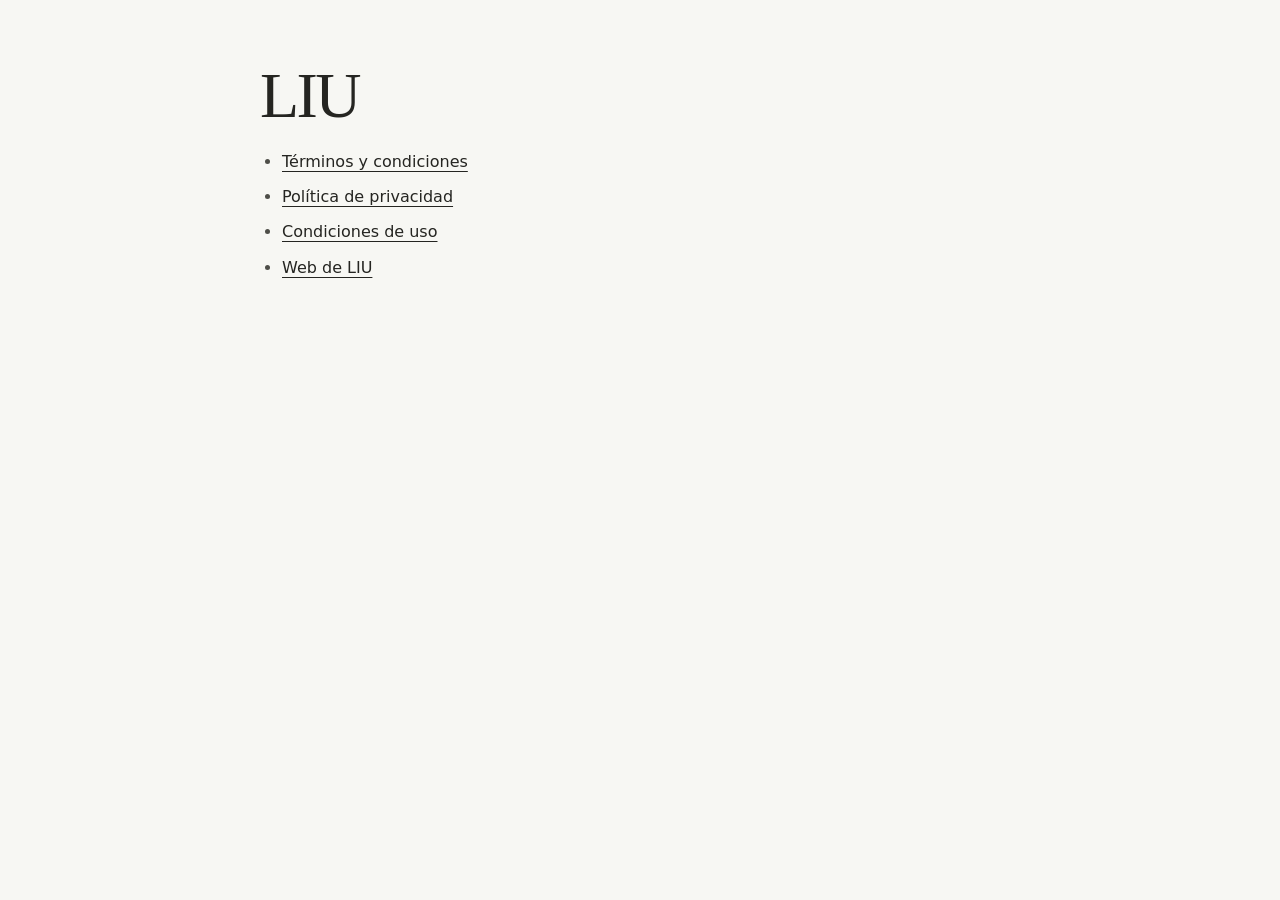
==== index.html @ 39820ac9 "Publish LIU legal documents (beta, 26-11-2026) Co-Authored-By: Claude Opus 5.5 <noreply@anthropic.co" ====
<!doctype html><html lang="es"><head><meta charset="utf-8"><title>LIU — documentos legales</title><meta name="viewport" content="width=device-width,initial-scale=1"><link rel="stylesheet" href="/legal/legal.css"></head><body><main><h1>LIU</h1><ul><li><a href="/terminos/">Términos y condiciones</a></li><li><a href="/privacidad/">Política de privacidad</a></li><li><a href="/condiciones-de-uso/">Condiciones de uso</a></li><li><a href="https://liu-os-landing.vercel.app/">Web de LIU</a></li></ul></main></body></html>
---- legal/legal.css ----
:root {
  color: #252521;
  background: #f7f7f3;
  font-family: Inter, ui-sans-serif, system-ui, -apple-system, BlinkMacSystemFont, "Segoe UI", sans-serif;
  font-synthesis: none;
}

* {
  box-sizing: border-box;
}

body {
  min-height: 100vh;
  margin: 0;
}

main {
  width: min(760px, calc(100% - 40px));
  margin: 0 auto;
  padding: 64px 0 96px;
}

a {
  color: #252521;
  text-underline-offset: 4px;
}

.brand {
  display: inline-flex;
  align-items: center;
  gap: 10px;
  color: inherit;
  font-weight: 700;
  text-decoration: none;
}

.brand span {
  font-size: 12px;
  letter-spacing: 0.12em;
}

.legal-nav {
  display: flex;
  flex-wrap: wrap;
  gap: 8px 20px;
  margin: 28px 0 0;
  padding: 0;
  list-style: none;
  font-size: 14px;
}

.legal-nav a {
  color: #676760;
  text-decoration: none;
}

.legal-nav a:hover,
.legal-nav a:focus-visible {
  color: #252521;
  text-decoration: underline;
}

.legal-nav a[aria-current="page"] {
  color: #252521;
  font-weight: 700;
}

.eyebrow {
  margin: 72px 0 16px;
  color: #676760;
  font-size: 12px;
  font-weight: 700;
  letter-spacing: 0.16em;
  text-transform: uppercase;
}

h1 {
  margin: 0 0 20px;
  font-family: "Iowan Old Style", Baskerville, "Times New Roman", serif;
  font-size: clamp(40px, 8vw, 64px);
  font-weight: 500;
  letter-spacing: -0.04em;
  line-height: 1;
}

h2 {
  margin: 48px 0 14px;
  font-family: "Iowan Old Style", Baskerville, "Times New Roman", serif;
  font-size: 26px;
  font-weight: 500;
  letter-spacing: -0.02em;
  line-height: 1.2;
}

h3 {
  margin: 28px 0 10px;
  font-size: 16px;
  font-weight: 700;
}

p,
li {
  color: #4e4e48;
  font-size: 16px;
  line-height: 1.7;
}

p {
  margin: 0 0 16px;
}

ul {
  margin: 0 0 16px;
  padding-left: 22px;
}

li {
  margin: 0 0 8px;
}

strong {
  color: #252521;
}

.updated {
  color: #676760;
  font-size: 14px;
}

.notice {
  margin: 28px 0 36px;
  padding: 18px 20px;
  border: 1px solid #d9d9d2;
  border-radius: 12px;
  background: #efefe9;
  font-size: 14px;
}

.table-wrap {
  margin: 0 0 20px;
  overflow-x: auto;
  border: 1px solid #d9d9d2;
  border-radius: 12px;
}

table {
  width: 100%;
  min-width: 640px;
  border-collapse: collapse;
  font-size: 14px;
  line-height: 1.55;
}

th,
td {
  padding: 12px 14px;
  border-bottom: 1px solid #e4e4dd;
  color: #4e4e48;
  text-align: left;
  vertical-align: top;
}

th {
  background: #efefe9;
  color: #252521;
  font-weight: 700;
}

tr:last-child td {
  border-bottom: 0;
}

.legal-footer {
  margin-top: 64px;
  padding-top: 24px;
  border-top: 1px solid #d9d9d2;
}

.legal-footer p {
  font-size: 14px;
}

.back {
  color: #252521;
  font-weight: 700;
  text-underline-offset: 4px;
}
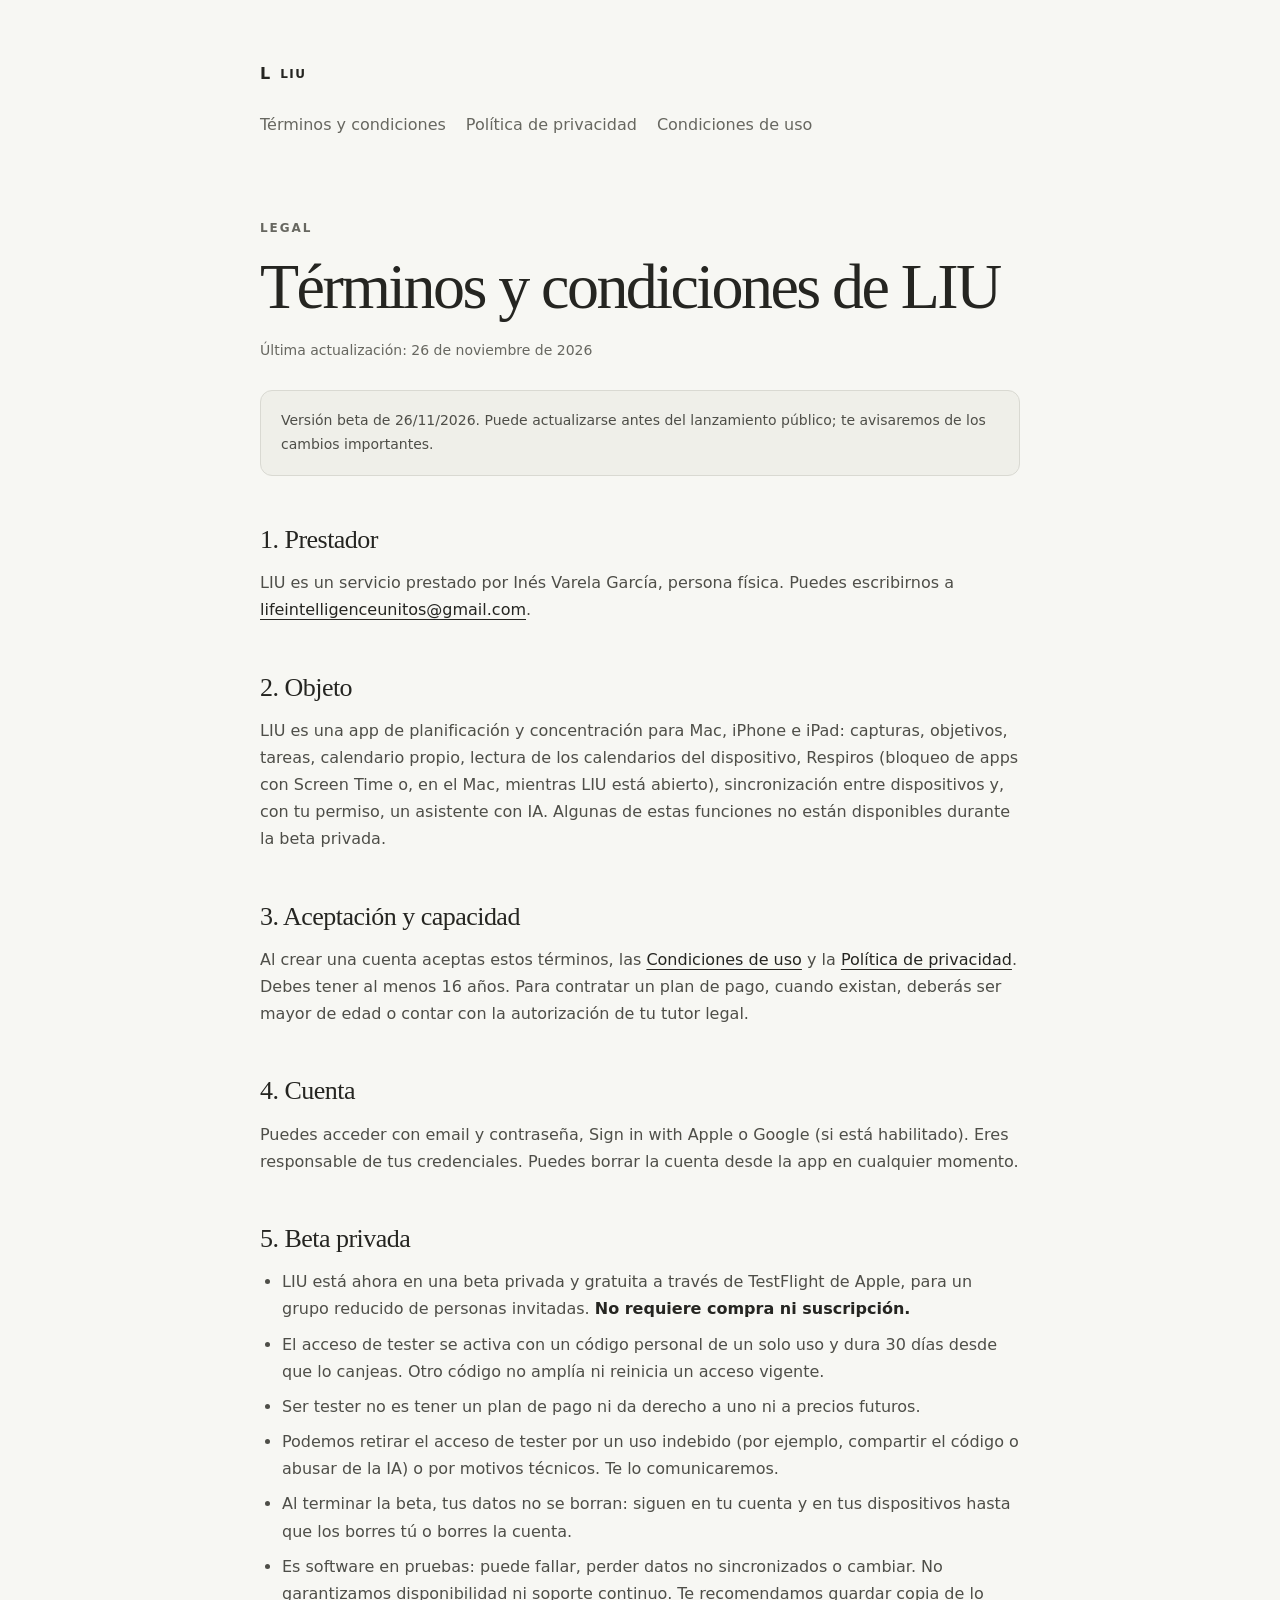
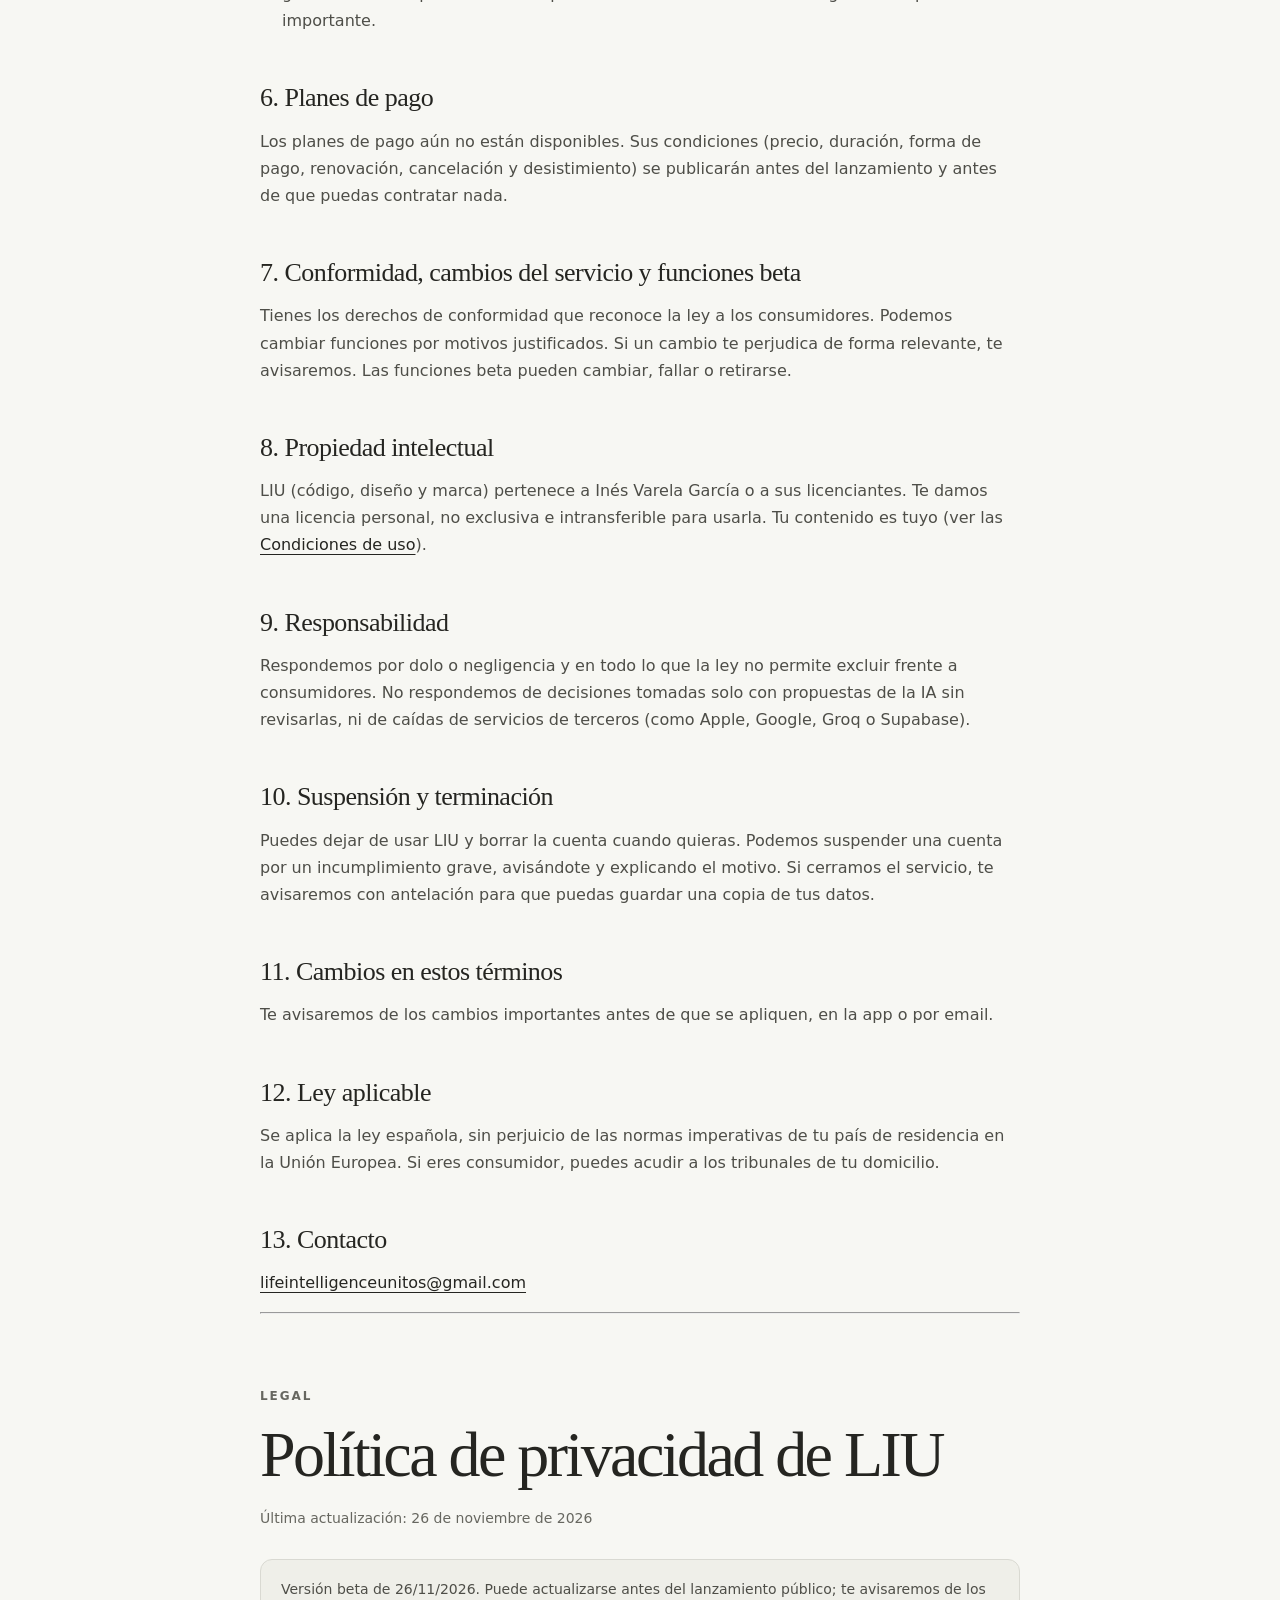
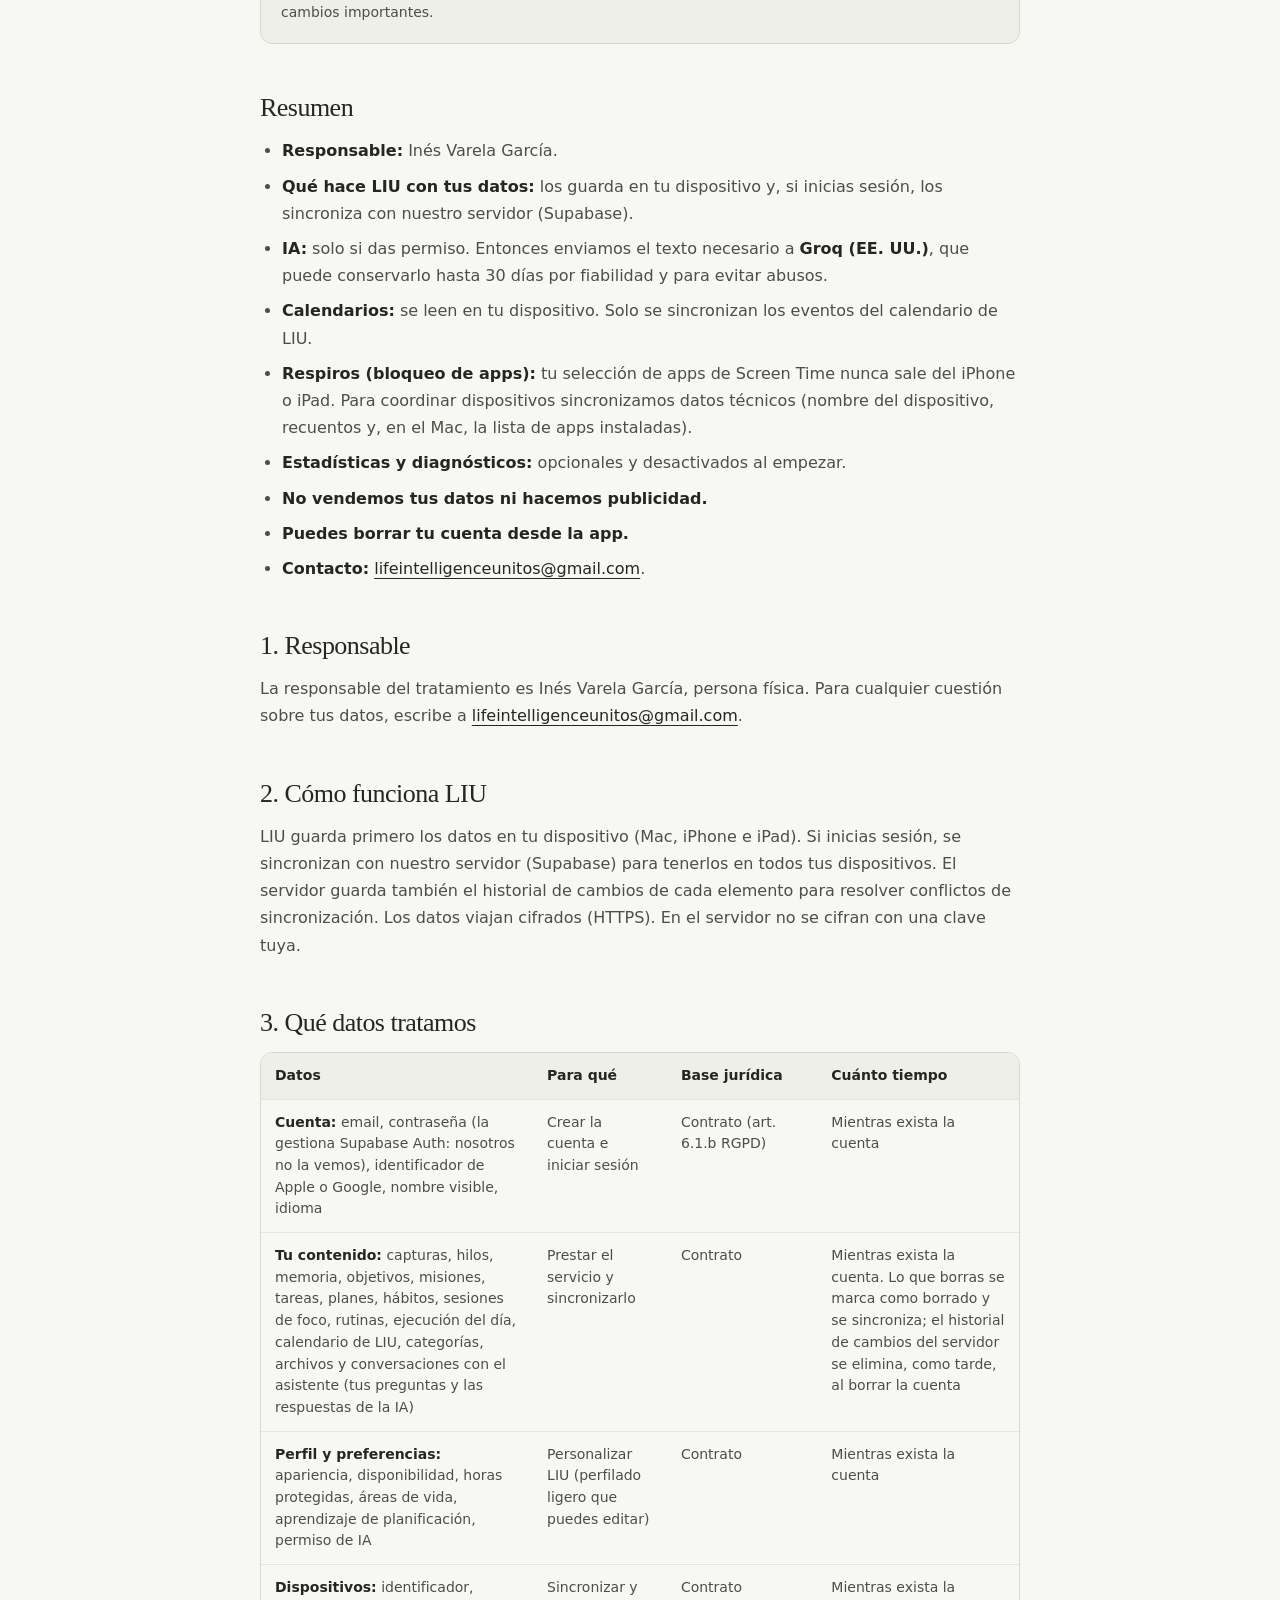
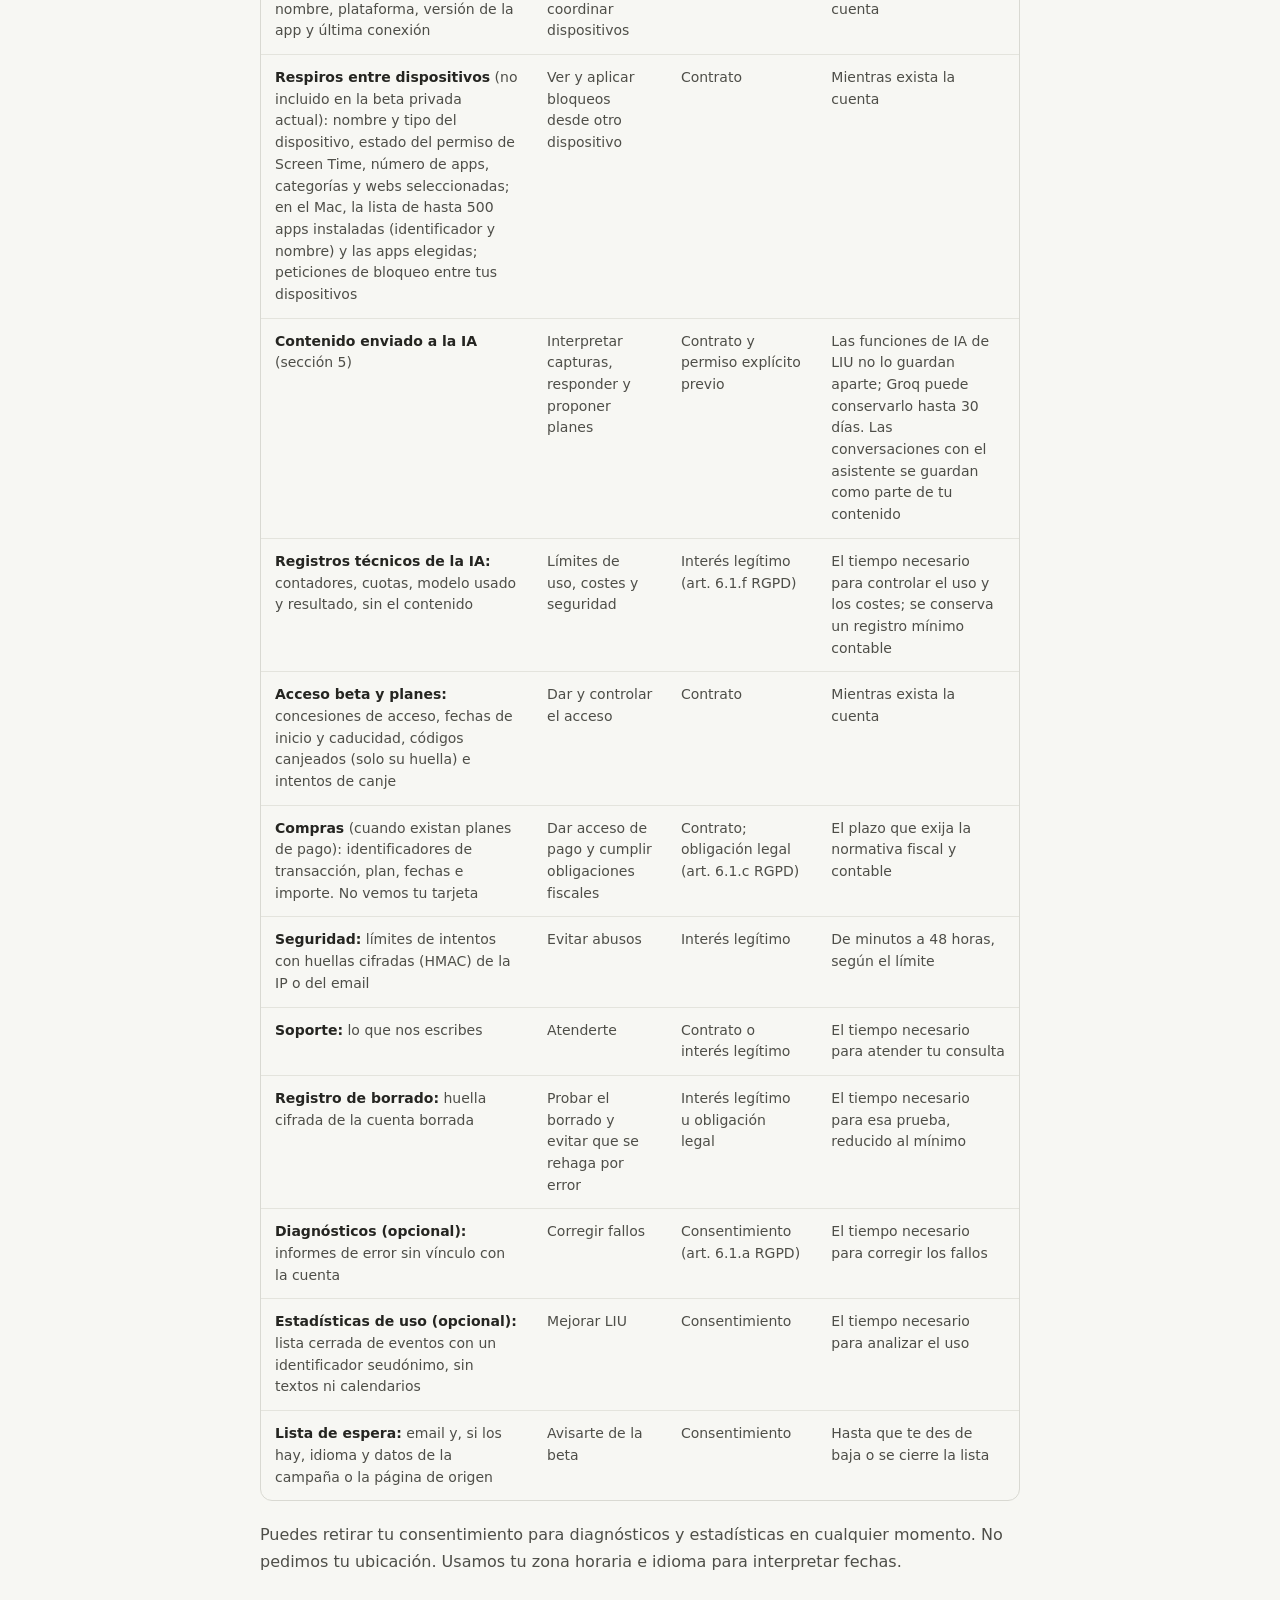
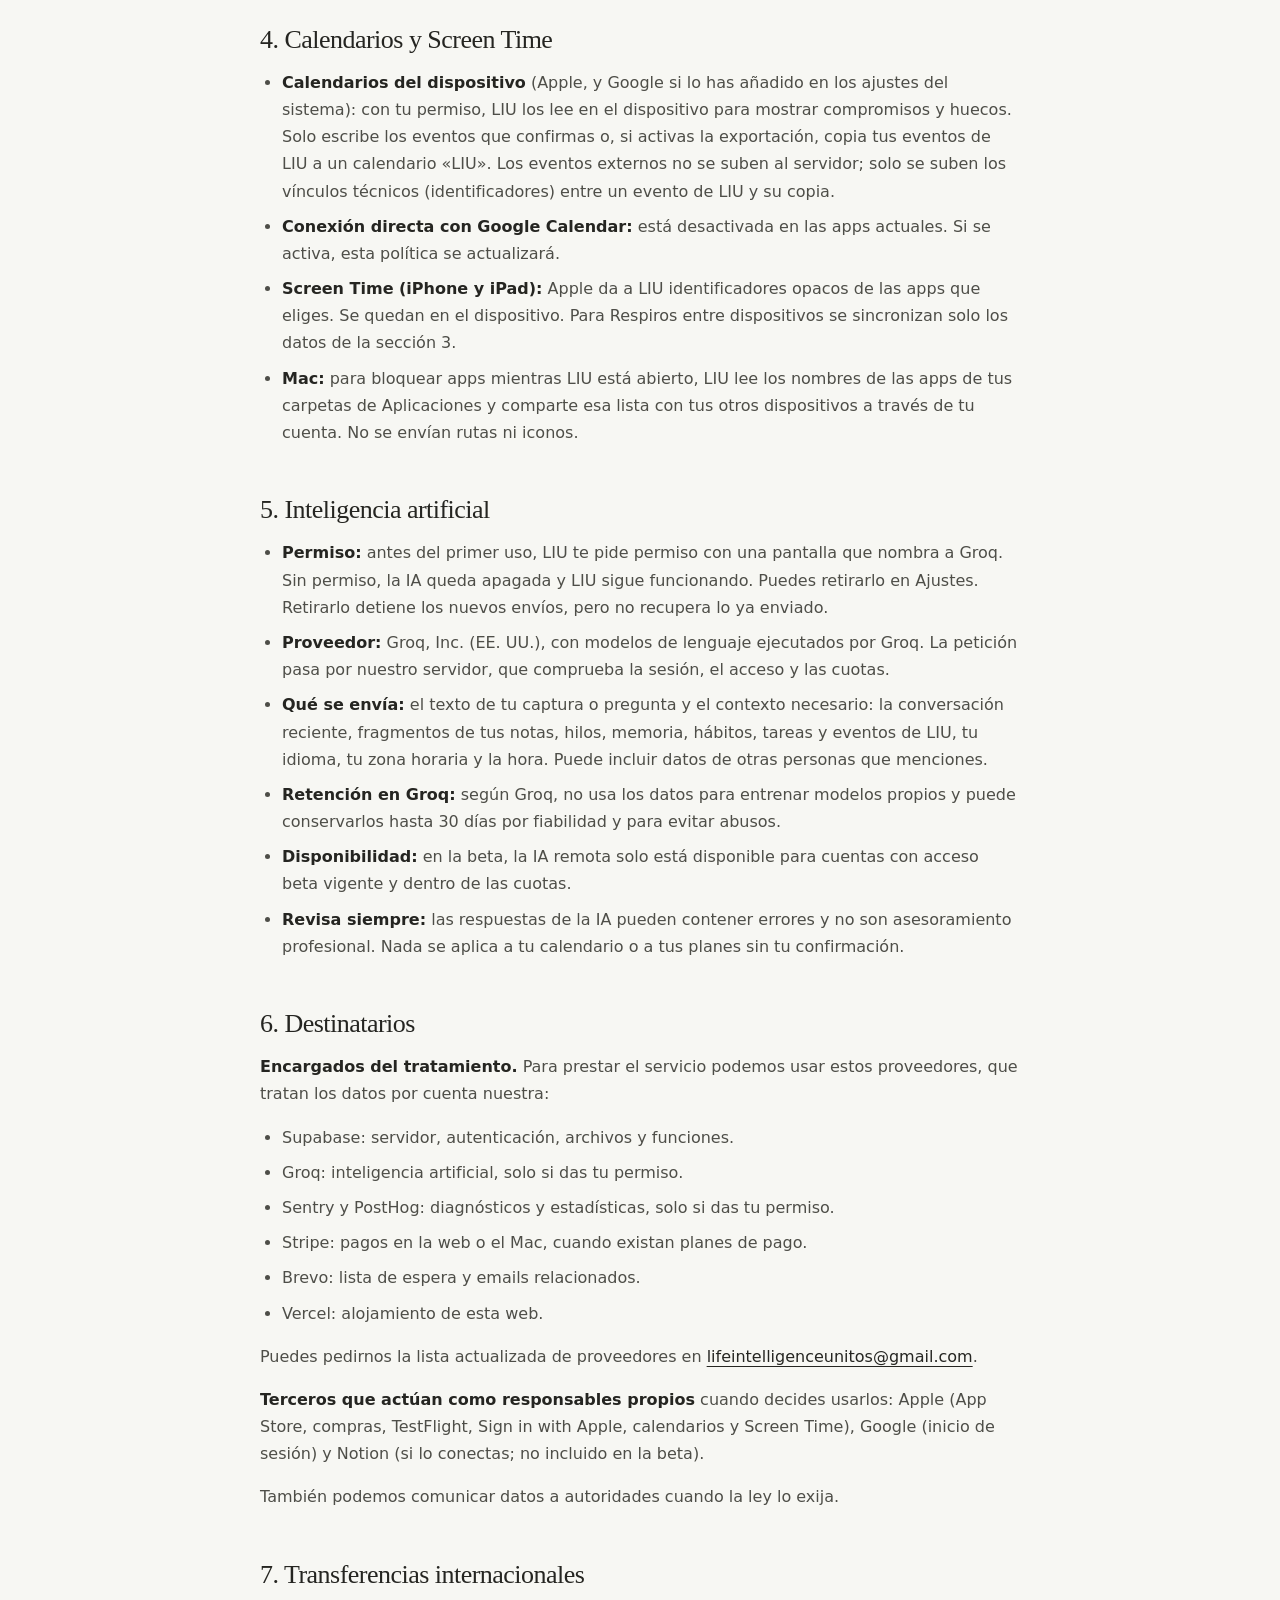
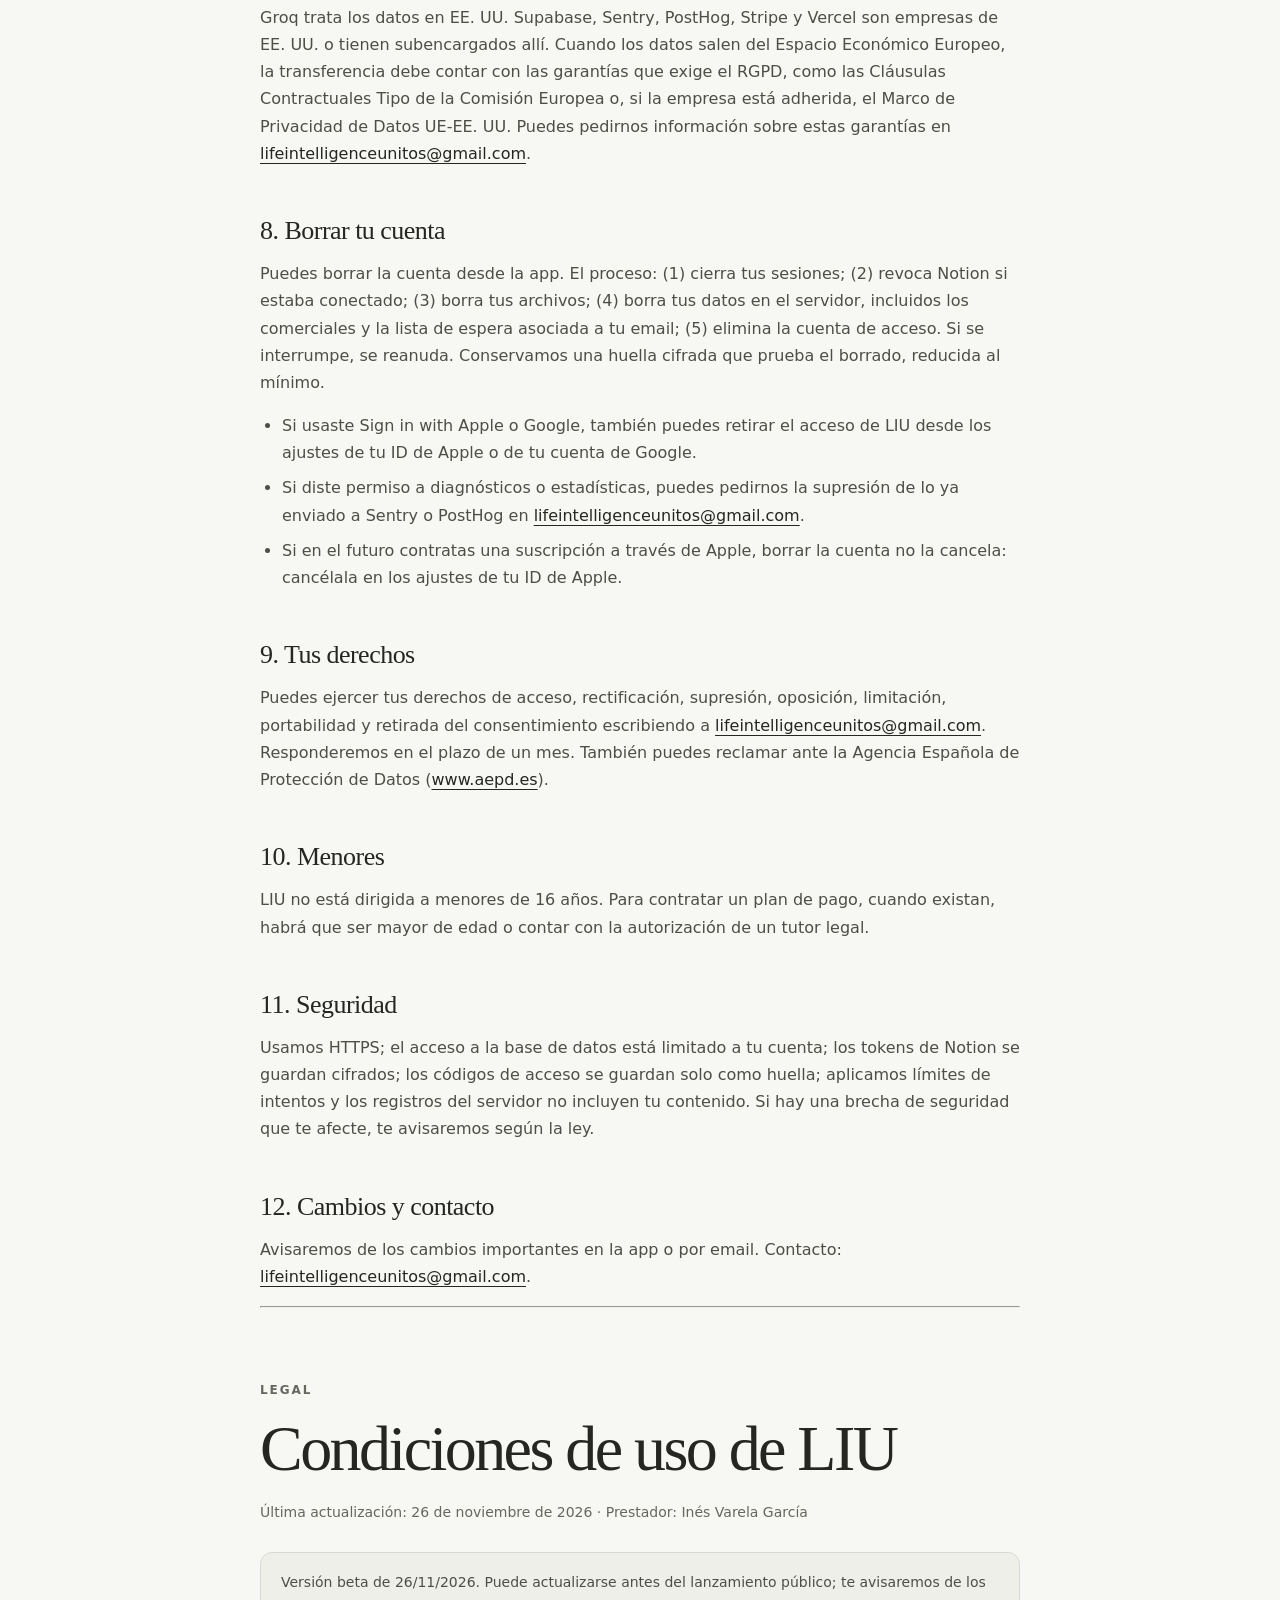
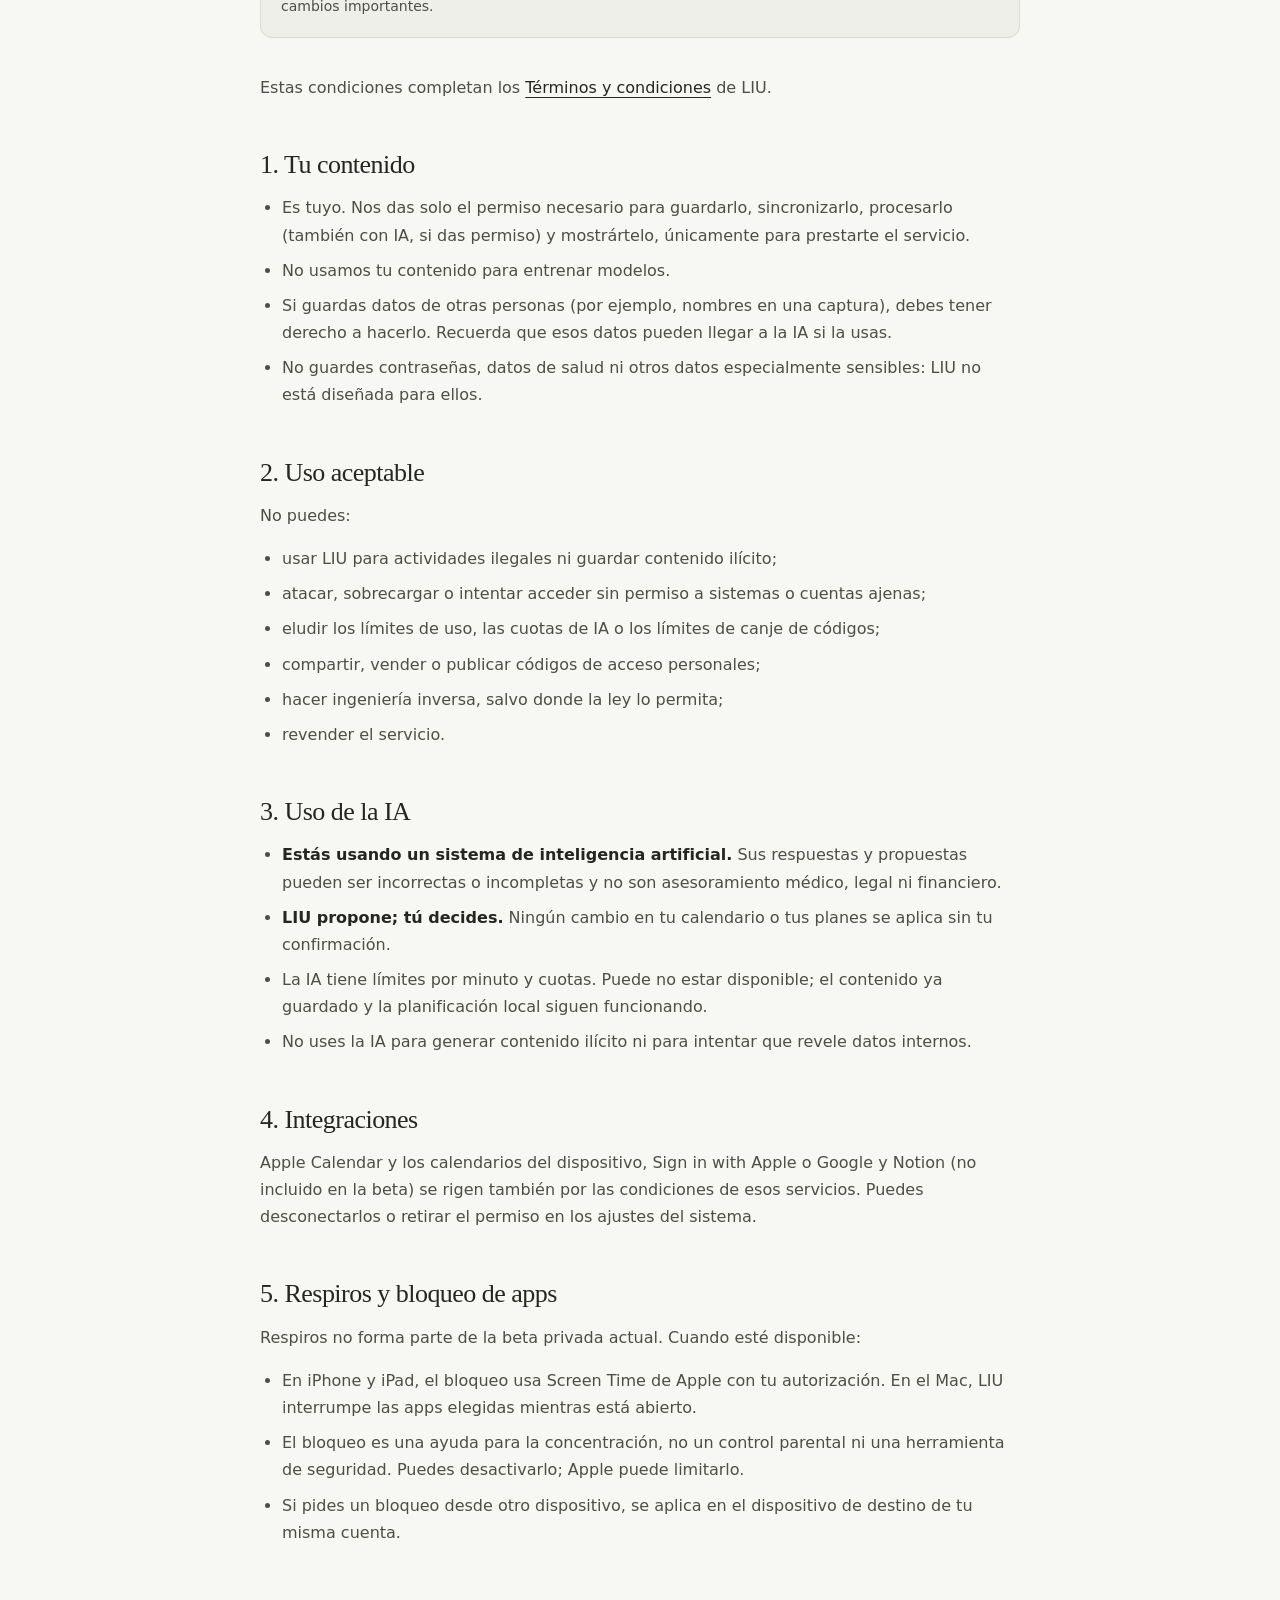
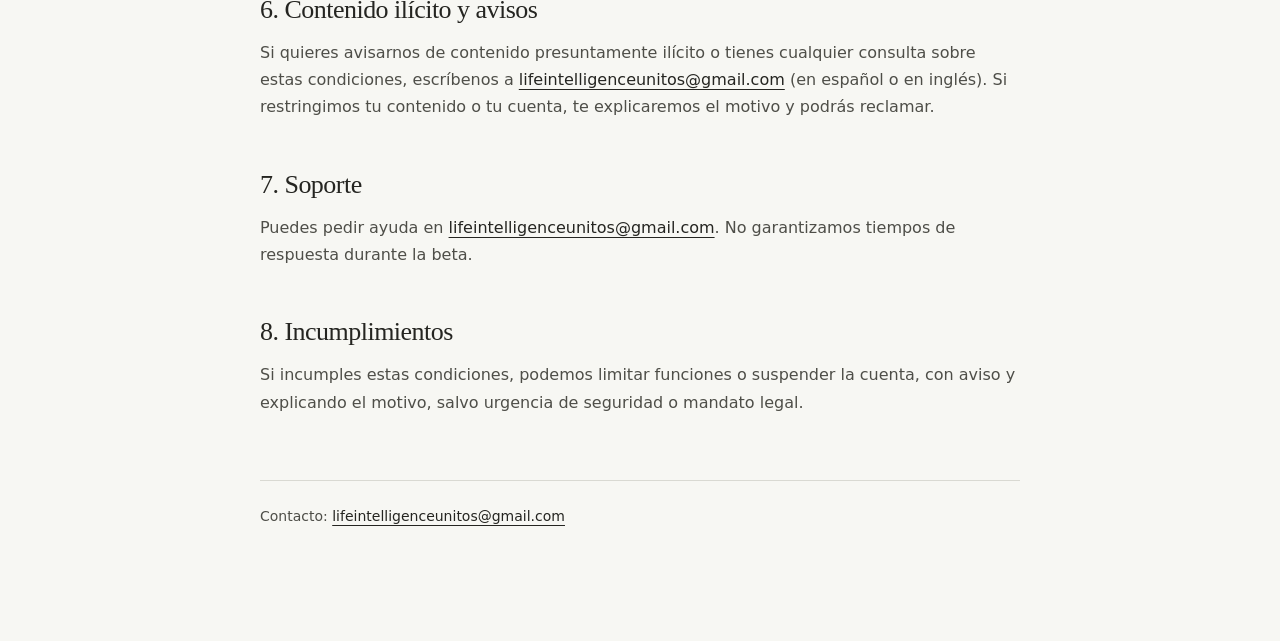
==== commit 77c613d3: "Single combined legal document at the site root Co-Authored-By: Claude Opus 5.5 <noreply@anthropic.c" ====
--- a/index.html
+++ b/index.html
@@ -1 +1,624 @@
-<!doctype html><html lang="es"><head><meta charset="utf-8"><title>LIU — documentos legales</title><meta name="viewport" content="width=device-width,initial-scale=1"><link rel="stylesheet" href="/legal/legal.css"></head><body><main><h1>LIU</h1><ul><li><a href="/terminos/">Términos y condiciones</a></li><li><a href="/privacidad/">Política de privacidad</a></li><li><a href="/condiciones-de-uso/">Condiciones de uso</a></li><li><a href="https://liu-os-landing.vercel.app/">Web de LIU</a></li></ul></main></body></html>
+<!doctype html>
+<html lang="es">
+  <head>
+    <meta charset="UTF-8" />
+    <meta name="viewport" content="width=device-width, initial-scale=1.0" />
+    <title>Términos y privacidad — LIU</title>
+    <meta
+      name="description"
+      content="Términos, privacidad y condiciones de uso de LIU durante la beta privada."
+    />
+    <meta name="robots" content="index, follow" />
+    <meta name="theme-color" content="#f7f7f3" />
+    <link rel="canonical" href="https://eka743.github.io/" />
+    <link rel="icon" href="/favicon.svg" type="image/svg+xml" sizes="any" />
+    <link rel="stylesheet" href="/legal/legal.css" />
+  </head>
+  <body>
+    <main>
+      <a class="brand" href="/" aria-label="LIU">L <span>LIU</span></a>
+      <nav aria-label="Documentos legales"><ul class="legal-nav">
+        <li><a href="#terminos">Términos y condiciones</a></li>
+        <li><a href="#privacidad">Política de privacidad</a></li>
+        <li><a href="#condiciones-de-uso">Condiciones de uso</a></li>
+      </ul></nav>
+<section id="terminos">
+
+      <p class="eyebrow">Legal</p>
+      <h1>Términos y condiciones de LIU</h1>
+      <p class="updated">Última actualización: 26 de noviembre de 2026</p>
+      <p class="notice">
+        Versión beta de 26/11/2026. Puede actualizarse antes del lanzamiento público; te avisaremos
+        de los cambios importantes.
+      </p>
+
+      <h2>1. Prestador</h2>
+      <p>
+        LIU es un servicio prestado por Inés Varela García, persona física. Puedes escribirnos a
+        <a href="mailto:lifeintelligenceunitos@gmail.com">lifeintelligenceunitos@gmail.com</a>.
+      </p>
+
+      <h2>2. Objeto</h2>
+      <p>
+        LIU es una app de planificación y concentración para Mac, iPhone e iPad: capturas, objetivos,
+        tareas, calendario propio, lectura de los calendarios del dispositivo, Respiros (bloqueo de
+        apps con Screen Time o, en el Mac, mientras LIU está abierto), sincronización entre
+        dispositivos y, con tu permiso, un asistente con IA. Algunas de estas funciones no están
+        disponibles durante la beta privada.
+      </p>
+
+      <h2>3. Aceptación y capacidad</h2>
+      <p>
+        Al crear una cuenta aceptas estos términos, las
+        <a href="/condiciones-de-uso/">Condiciones de uso</a> y la
+        <a href="/privacidad/">Política de privacidad</a>. Debes tener al menos 16 años. Para
+        contratar un plan de pago, cuando existan, deberás ser mayor de edad o contar con la
+        autorización de tu tutor legal.
+      </p>
+
+      <h2>4. Cuenta</h2>
+      <p>
+        Puedes acceder con email y contraseña, Sign in with Apple o Google (si está habilitado). Eres
+        responsable de tus credenciales. Puedes borrar la cuenta desde la app en cualquier momento.
+      </p>
+
+      <h2>5. Beta privada</h2>
+      <ul>
+        <li>
+          LIU está ahora en una beta privada y gratuita a través de TestFlight de Apple, para un
+          grupo reducido de personas invitadas. <strong>No requiere compra ni suscripción.</strong>
+        </li>
+        <li>
+          El acceso de tester se activa con un código personal de un solo uso y dura 30 días desde
+          que lo canjeas. Otro código no amplía ni reinicia un acceso vigente.
+        </li>
+        <li>Ser tester no es tener un plan de pago ni da derecho a uno ni a precios futuros.</li>
+        <li>
+          Podemos retirar el acceso de tester por un uso indebido (por ejemplo, compartir el código o
+          abusar de la IA) o por motivos técnicos. Te lo comunicaremos.
+        </li>
+        <li>
+          Al terminar la beta, tus datos no se borran: siguen en tu cuenta y en tus dispositivos
+          hasta que los borres tú o borres la cuenta.
+        </li>
+        <li>
+          Es software en pruebas: puede fallar, perder datos no sincronizados o cambiar. No
+          garantizamos disponibilidad ni soporte continuo. Te recomendamos guardar copia de lo
+          importante.
+        </li>
+      </ul>
+
+      <h2>6. Planes de pago</h2>
+      <p>
+        Los planes de pago aún no están disponibles. Sus condiciones (precio, duración, forma de
+        pago, renovación, cancelación y desistimiento) se publicarán antes del lanzamiento y antes
+        de que puedas contratar nada.
+      </p>
+
+      <h2>7. Conformidad, cambios del servicio y funciones beta</h2>
+      <p>
+        Tienes los derechos de conformidad que reconoce la ley a los consumidores. Podemos cambiar
+        funciones por motivos justificados. Si un cambio te perjudica de forma relevante, te
+        avisaremos. Las funciones beta pueden cambiar, fallar o retirarse.
+      </p>
+
+      <h2>8. Propiedad intelectual</h2>
+      <p>
+        LIU (código, diseño y marca) pertenece a Inés Varela García o a sus licenciantes. Te damos
+        una licencia personal, no exclusiva e intransferible para usarla. Tu contenido es tuyo (ver
+        las <a href="/condiciones-de-uso/">Condiciones de uso</a>).
+      </p>
+
+      <h2>9. Responsabilidad</h2>
+      <p>
+        Respondemos por dolo o negligencia y en todo lo que la ley no permite excluir frente a
+        consumidores. No respondemos de decisiones tomadas solo con propuestas de la IA sin
+        revisarlas, ni de caídas de servicios de terceros (como Apple, Google, Groq o Supabase).
+      </p>
+
+      <h2>10. Suspensión y terminación</h2>
+      <p>
+        Puedes dejar de usar LIU y borrar la cuenta cuando quieras. Podemos suspender una cuenta por
+        un incumplimiento grave, avisándote y explicando el motivo. Si cerramos el servicio, te
+        avisaremos con antelación para que puedas guardar una copia de tus datos.
+      </p>
+
+      <h2>11. Cambios en estos términos</h2>
+      <p>
+        Te avisaremos de los cambios importantes antes de que se apliquen, en la app o por email.
+      </p>
+
+      <h2>12. Ley aplicable</h2>
+      <p>
+        Se aplica la ley española, sin perjuicio de las normas imperativas de tu país de residencia
+        en la Unión Europea. Si eres consumidor, puedes acudir a los tribunales de tu domicilio.
+      </p>
+
+      <h2>13. Contacto</h2>
+      <p>
+        <a href="mailto:lifeintelligenceunitos@gmail.com">lifeintelligenceunitos@gmail.com</a>
+      </p>
+
+      </section>
+<hr />
+<section id="privacidad">
+
+      <p class="eyebrow">Legal</p>
+      <h1>Política de privacidad de LIU</h1>
+      <p class="updated">Última actualización: 26 de noviembre de 2026</p>
+      <p class="notice">
+        Versión beta de 26/11/2026. Puede actualizarse antes del lanzamiento público; te avisaremos
+        de los cambios importantes.
+      </p>
+
+      <h2>Resumen</h2>
+      <ul>
+        <li><strong>Responsable:</strong> Inés Varela García.</li>
+        <li>
+          <strong>Qué hace LIU con tus datos:</strong> los guarda en tu dispositivo y, si inicias
+          sesión, los sincroniza con nuestro servidor (Supabase).
+        </li>
+        <li>
+          <strong>IA:</strong> solo si das permiso. Entonces enviamos el texto necesario a
+          <strong>Groq (EE. UU.)</strong>, que puede conservarlo hasta 30 días por fiabilidad y
+          para evitar abusos.
+        </li>
+        <li>
+          <strong>Calendarios:</strong> se leen en tu dispositivo. Solo se sincronizan los eventos
+          del calendario de LIU.
+        </li>
+        <li>
+          <strong>Respiros (bloqueo de apps):</strong> tu selección de apps de Screen Time nunca sale
+          del iPhone o iPad. Para coordinar dispositivos sincronizamos datos técnicos (nombre del
+          dispositivo, recuentos y, en el Mac, la lista de apps instaladas).
+        </li>
+        <li><strong>Estadísticas y diagnósticos:</strong> opcionales y desactivados al empezar.</li>
+        <li><strong>No vendemos tus datos ni hacemos publicidad.</strong></li>
+        <li><strong>Puedes borrar tu cuenta desde la app.</strong></li>
+        <li>
+          <strong>Contacto:</strong>
+          <a href="mailto:lifeintelligenceunitos@gmail.com">lifeintelligenceunitos@gmail.com</a>.
+        </li>
+      </ul>
+
+      <h2>1. Responsable</h2>
+      <p>
+        La responsable del tratamiento es Inés Varela García, persona física. Para cualquier
+        cuestión sobre tus datos, escribe a
+        <a href="mailto:lifeintelligenceunitos@gmail.com">lifeintelligenceunitos@gmail.com</a>.
+      </p>
+
+      <h2>2. Cómo funciona LIU</h2>
+      <p>
+        LIU guarda primero los datos en tu dispositivo (Mac, iPhone e iPad). Si inicias sesión, se
+        sincronizan con nuestro servidor (Supabase) para tenerlos en todos tus dispositivos. El
+        servidor guarda también el historial de cambios de cada elemento para resolver conflictos de
+        sincronización. Los datos viajan cifrados (HTTPS). En el servidor no se cifran con una clave
+        tuya.
+      </p>
+
+      <h2>3. Qué datos tratamos</h2>
+      <div class="table-wrap">
+        <table>
+          <thead>
+            <tr>
+              <th scope="col">Datos</th>
+              <th scope="col">Para qué</th>
+              <th scope="col">Base jurídica</th>
+              <th scope="col">Cuánto tiempo</th>
+            </tr>
+          </thead>
+          <tbody>
+            <tr>
+              <td>
+                <strong>Cuenta:</strong> email, contraseña (la gestiona Supabase Auth: nosotros no la
+                vemos), identificador de Apple o Google, nombre visible, idioma
+              </td>
+              <td>Crear la cuenta e iniciar sesión</td>
+              <td>Contrato (art. 6.1.b RGPD)</td>
+              <td>Mientras exista la cuenta</td>
+            </tr>
+            <tr>
+              <td>
+                <strong>Tu contenido:</strong> capturas, hilos, memoria, objetivos, misiones, tareas,
+                planes, hábitos, sesiones de foco, rutinas, ejecución del día, calendario de LIU,
+                categorías, archivos y conversaciones con el asistente (tus preguntas y las
+                respuestas de la IA)
+              </td>
+              <td>Prestar el servicio y sincronizarlo</td>
+              <td>Contrato</td>
+              <td>
+                Mientras exista la cuenta. Lo que borras se marca como borrado y se sincroniza; el
+                historial de cambios del servidor se elimina, como tarde, al borrar la cuenta
+              </td>
+            </tr>
+            <tr>
+              <td>
+                <strong>Perfil y preferencias:</strong> apariencia, disponibilidad, horas protegidas,
+                áreas de vida, aprendizaje de planificación, permiso de IA
+              </td>
+              <td>Personalizar LIU (perfilado ligero que puedes editar)</td>
+              <td>Contrato</td>
+              <td>Mientras exista la cuenta</td>
+            </tr>
+            <tr>
+              <td>
+                <strong>Dispositivos:</strong> identificador, nombre, plataforma, versión de la app y
+                última conexión
+              </td>
+              <td>Sincronizar y coordinar dispositivos</td>
+              <td>Contrato</td>
+              <td>Mientras exista la cuenta</td>
+            </tr>
+            <tr>
+              <td>
+                <strong>Respiros entre dispositivos</strong> (no incluido en la beta privada actual):
+                nombre y tipo del dispositivo, estado del permiso de Screen Time, número de apps,
+                categorías y webs seleccionadas; en el Mac, la lista de hasta 500 apps instaladas
+                (identificador y nombre) y las apps elegidas; peticiones de bloqueo entre tus
+                dispositivos
+              </td>
+              <td>Ver y aplicar bloqueos desde otro dispositivo</td>
+              <td>Contrato</td>
+              <td>Mientras exista la cuenta</td>
+            </tr>
+            <tr>
+              <td><strong>Contenido enviado a la IA</strong> (sección 5)</td>
+              <td>Interpretar capturas, responder y proponer planes</td>
+              <td>Contrato y permiso explícito previo</td>
+              <td>
+                Las funciones de IA de LIU no lo guardan aparte; Groq puede conservarlo hasta 30
+                días. Las conversaciones con el asistente se guardan como parte de tu contenido
+              </td>
+            </tr>
+            <tr>
+              <td>
+                <strong>Registros técnicos de la IA:</strong> contadores, cuotas, modelo usado y
+                resultado, sin el contenido
+              </td>
+              <td>Límites de uso, costes y seguridad</td>
+              <td>Interés legítimo (art. 6.1.f RGPD)</td>
+              <td>
+                El tiempo necesario para controlar el uso y los costes; se conserva un registro
+                mínimo contable
+              </td>
+            </tr>
+            <tr>
+              <td>
+                <strong>Acceso beta y planes:</strong> concesiones de acceso, fechas de inicio y
+                caducidad, códigos canjeados (solo su huella) e intentos de canje
+              </td>
+              <td>Dar y controlar el acceso</td>
+              <td>Contrato</td>
+              <td>Mientras exista la cuenta</td>
+            </tr>
+            <tr>
+              <td>
+                <strong>Compras</strong> (cuando existan planes de pago): identificadores de
+                transacción, plan, fechas e importe. No vemos tu tarjeta
+              </td>
+              <td>Dar acceso de pago y cumplir obligaciones fiscales</td>
+              <td>Contrato; obligación legal (art. 6.1.c RGPD)</td>
+              <td>El plazo que exija la normativa fiscal y contable</td>
+            </tr>
+            <tr>
+              <td>
+                <strong>Seguridad:</strong> límites de intentos con huellas cifradas (HMAC) de la IP
+                o del email
+              </td>
+              <td>Evitar abusos</td>
+              <td>Interés legítimo</td>
+              <td>De minutos a 48 horas, según el límite</td>
+            </tr>
+            <tr>
+              <td><strong>Soporte:</strong> lo que nos escribes</td>
+              <td>Atenderte</td>
+              <td>Contrato o interés legítimo</td>
+              <td>El tiempo necesario para atender tu consulta</td>
+            </tr>
+            <tr>
+              <td><strong>Registro de borrado:</strong> huella cifrada de la cuenta borrada</td>
+              <td>Probar el borrado y evitar que se rehaga por error</td>
+              <td>Interés legítimo u obligación legal</td>
+              <td>El tiempo necesario para esa prueba, reducido al mínimo</td>
+            </tr>
+            <tr>
+              <td>
+                <strong>Diagnósticos (opcional):</strong> informes de error sin vínculo con la cuenta
+              </td>
+              <td>Corregir fallos</td>
+              <td>Consentimiento (art. 6.1.a RGPD)</td>
+              <td>El tiempo necesario para corregir los fallos</td>
+            </tr>
+            <tr>
+              <td>
+                <strong>Estadísticas de uso (opcional):</strong> lista cerrada de eventos con un
+                identificador seudónimo, sin textos ni calendarios
+              </td>
+              <td>Mejorar LIU</td>
+              <td>Consentimiento</td>
+              <td>El tiempo necesario para analizar el uso</td>
+            </tr>
+            <tr>
+              <td>
+                <strong>Lista de espera:</strong> email y, si los hay, idioma y datos de la campaña o
+                la página de origen
+              </td>
+              <td>Avisarte de la beta</td>
+              <td>Consentimiento</td>
+              <td>Hasta que te des de baja o se cierre la lista</td>
+            </tr>
+          </tbody>
+        </table>
+      </div>
+      <p>
+        Puedes retirar tu consentimiento para diagnósticos y estadísticas en cualquier momento. No
+        pedimos tu ubicación. Usamos tu zona horaria e idioma para interpretar fechas.
+      </p>
+
+      <h2>4. Calendarios y Screen Time</h2>
+      <ul>
+        <li>
+          <strong>Calendarios del dispositivo</strong> (Apple, y Google si lo has añadido en los
+          ajustes del sistema): con tu permiso, LIU los lee en el dispositivo para mostrar
+          compromisos y huecos. Solo escribe los eventos que confirmas o, si activas la exportación,
+          copia tus eventos de LIU a un calendario «LIU». Los eventos externos no se suben al
+          servidor; solo se suben los vínculos técnicos (identificadores) entre un evento de LIU y su
+          copia.
+        </li>
+        <li>
+          <strong>Conexión directa con Google Calendar:</strong> está desactivada en las apps
+          actuales. Si se activa, esta política se actualizará.
+        </li>
+        <li>
+          <strong>Screen Time (iPhone y iPad):</strong> Apple da a LIU identificadores opacos de las
+          apps que eliges. Se quedan en el dispositivo. Para Respiros entre dispositivos se
+          sincronizan solo los datos de la sección 3.
+        </li>
+        <li>
+          <strong>Mac:</strong> para bloquear apps mientras LIU está abierto, LIU lee los nombres de
+          las apps de tus carpetas de Aplicaciones y comparte esa lista con tus otros dispositivos a
+          través de tu cuenta. No se envían rutas ni iconos.
+        </li>
+      </ul>
+
+      <h2>5. Inteligencia artificial</h2>
+      <ul>
+        <li>
+          <strong>Permiso:</strong> antes del primer uso, LIU te pide permiso con una pantalla que
+          nombra a Groq. Sin permiso, la IA queda apagada y LIU sigue funcionando. Puedes retirarlo
+          en Ajustes. Retirarlo detiene los nuevos envíos, pero no recupera lo ya enviado.
+        </li>
+        <li>
+          <strong>Proveedor:</strong> Groq, Inc. (EE. UU.), con modelos de lenguaje ejecutados por
+          Groq. La petición pasa por nuestro servidor, que comprueba la sesión, el acceso y las
+          cuotas.
+        </li>
+        <li>
+          <strong>Qué se envía:</strong> el texto de tu captura o pregunta y el contexto necesario:
+          la conversación reciente, fragmentos de tus notas, hilos, memoria, hábitos, tareas y
+          eventos de LIU, tu idioma, tu zona horaria y la hora. Puede incluir datos de otras personas
+          que menciones.
+        </li>
+        <li>
+          <strong>Retención en Groq:</strong> según Groq, no usa los datos para entrenar modelos
+          propios y puede conservarlos hasta 30 días por fiabilidad y para evitar abusos.
+        </li>
+        <li>
+          <strong>Disponibilidad:</strong> en la beta, la IA remota solo está disponible para cuentas
+          con acceso beta vigente y dentro de las cuotas.
+        </li>
+        <li>
+          <strong>Revisa siempre:</strong> las respuestas de la IA pueden contener errores y no son
+          asesoramiento profesional. Nada se aplica a tu calendario o a tus planes sin tu
+          confirmación.
+        </li>
+      </ul>
+
+      <h2>6. Destinatarios</h2>
+      <p>
+        <strong>Encargados del tratamiento.</strong> Para prestar el servicio podemos usar estos
+        proveedores, que tratan los datos por cuenta nuestra:
+      </p>
+      <ul>
+        <li>Supabase: servidor, autenticación, archivos y funciones.</li>
+        <li>Groq: inteligencia artificial, solo si das tu permiso.</li>
+        <li>Sentry y PostHog: diagnósticos y estadísticas, solo si das tu permiso.</li>
+        <li>Stripe: pagos en la web o el Mac, cuando existan planes de pago.</li>
+        <li>Brevo: lista de espera y emails relacionados.</li>
+        <li>Vercel: alojamiento de esta web.</li>
+      </ul>
+      <p>
+        Puedes pedirnos la lista actualizada de proveedores en
+        <a href="mailto:lifeintelligenceunitos@gmail.com">lifeintelligenceunitos@gmail.com</a>.
+      </p>
+      <p>
+        <strong>Terceros que actúan como responsables propios</strong> cuando decides usarlos: Apple
+        (App Store, compras, TestFlight, Sign in with Apple, calendarios y Screen Time), Google
+        (inicio de sesión) y Notion (si lo conectas; no incluido en la beta).
+      </p>
+      <p>También podemos comunicar datos a autoridades cuando la ley lo exija.</p>
+
+      <h2>7. Transferencias internacionales</h2>
+      <p>
+        Groq trata los datos en EE. UU. Supabase, Sentry, PostHog, Stripe y Vercel son empresas de
+        EE. UU. o tienen subencargados allí. Cuando los datos salen del Espacio Económico Europeo,
+        la transferencia debe contar con las garantías que exige el RGPD, como las Cláusulas
+        Contractuales Tipo de la Comisión Europea o, si la empresa está adherida, el Marco de
+        Privacidad de Datos UE-EE. UU. Puedes pedirnos información sobre estas garantías en
+        <a href="mailto:lifeintelligenceunitos@gmail.com">lifeintelligenceunitos@gmail.com</a>.
+      </p>
+
+      <h2>8. Borrar tu cuenta</h2>
+      <p>
+        Puedes borrar la cuenta desde la app. El proceso: (1) cierra tus sesiones; (2) revoca Notion
+        si estaba conectado; (3) borra tus archivos; (4) borra tus datos en el servidor, incluidos
+        los comerciales y la lista de espera asociada a tu email; (5) elimina la cuenta de acceso. Si
+        se interrumpe, se reanuda. Conservamos una huella cifrada que prueba el borrado, reducida al
+        mínimo.
+      </p>
+      <ul>
+        <li>
+          Si usaste Sign in with Apple o Google, también puedes retirar el acceso de LIU desde los
+          ajustes de tu ID de Apple o de tu cuenta de Google.
+        </li>
+        <li>
+          Si diste permiso a diagnósticos o estadísticas, puedes pedirnos la supresión de lo ya
+          enviado a Sentry o PostHog en
+          <a href="mailto:lifeintelligenceunitos@gmail.com">lifeintelligenceunitos@gmail.com</a>.
+        </li>
+        <li>
+          Si en el futuro contratas una suscripción a través de Apple, borrar la cuenta no la
+          cancela: cancélala en los ajustes de tu ID de Apple.
+        </li>
+      </ul>
+
+      <h2>9. Tus derechos</h2>
+      <p>
+        Puedes ejercer tus derechos de acceso, rectificación, supresión, oposición, limitación,
+        portabilidad y retirada del consentimiento escribiendo a
+        <a href="mailto:lifeintelligenceunitos@gmail.com">lifeintelligenceunitos@gmail.com</a>.
+        Responderemos en el plazo de un mes. También puedes reclamar ante la Agencia Española de
+        Protección de Datos (<a href="https://www.aepd.es">www.aepd.es</a>).
+      </p>
+
+      <h2>10. Menores</h2>
+      <p>
+        LIU no está dirigida a menores de 16 años. Para contratar un plan de pago, cuando existan,
+        habrá que ser mayor de edad o contar con la autorización de un tutor legal.
+      </p>
+
+      <h2>11. Seguridad</h2>
+      <p>
+        Usamos HTTPS; el acceso a la base de datos está limitado a tu cuenta; los tokens de Notion se
+        guardan cifrados; los códigos de acceso se guardan solo como huella; aplicamos límites de
+        intentos y los registros del servidor no incluyen tu contenido. Si hay una brecha de
+        seguridad que te afecte, te avisaremos según la ley.
+      </p>
+
+      <h2>12. Cambios y contacto</h2>
+      <p>
+        Avisaremos de los cambios importantes en la app o por email. Contacto:
+        <a href="mailto:lifeintelligenceunitos@gmail.com">lifeintelligenceunitos@gmail.com</a>.
+      </p>
+
+      </section>
+<hr />
+<section id="condiciones-de-uso">
+
+      <p class="eyebrow">Legal</p>
+      <h1>Condiciones de uso de LIU</h1>
+      <p class="updated">
+        Última actualización: 26 de noviembre de 2026 · Prestador: Inés Varela García
+      </p>
+      <p class="notice">
+        Versión beta de 26/11/2026. Puede actualizarse antes del lanzamiento público; te avisaremos
+        de los cambios importantes.
+      </p>
+      <p>
+        Estas condiciones completan los <a href="/terminos/">Términos y condiciones</a> de LIU.
+      </p>
+
+      <h2>1. Tu contenido</h2>
+      <ul>
+        <li>
+          Es tuyo. Nos das solo el permiso necesario para guardarlo, sincronizarlo, procesarlo
+          (también con IA, si das permiso) y mostrártelo, únicamente para prestarte el servicio.
+        </li>
+        <li>No usamos tu contenido para entrenar modelos.</li>
+        <li>
+          Si guardas datos de otras personas (por ejemplo, nombres en una captura), debes tener
+          derecho a hacerlo. Recuerda que esos datos pueden llegar a la IA si la usas.
+        </li>
+        <li>
+          No guardes contraseñas, datos de salud ni otros datos especialmente sensibles: LIU no está
+          diseñada para ellos.
+        </li>
+      </ul>
+
+      <h2>2. Uso aceptable</h2>
+      <p>No puedes:</p>
+      <ul>
+        <li>usar LIU para actividades ilegales ni guardar contenido ilícito;</li>
+        <li>
+          atacar, sobrecargar o intentar acceder sin permiso a sistemas o cuentas ajenas;
+        </li>
+        <li>
+          eludir los límites de uso, las cuotas de IA o los límites de canje de códigos;
+        </li>
+        <li>compartir, vender o publicar códigos de acceso personales;</li>
+        <li>hacer ingeniería inversa, salvo donde la ley lo permita;</li>
+        <li>revender el servicio.</li>
+      </ul>
+
+      <h2>3. Uso de la IA</h2>
+      <ul>
+        <li>
+          <strong>Estás usando un sistema de inteligencia artificial.</strong> Sus respuestas y
+          propuestas pueden ser incorrectas o incompletas y no son asesoramiento médico, legal ni
+          financiero.
+        </li>
+        <li>
+          <strong>LIU propone; tú decides.</strong> Ningún cambio en tu calendario o tus planes se
+          aplica sin tu confirmación.
+        </li>
+        <li>
+          La IA tiene límites por minuto y cuotas. Puede no estar disponible; el contenido ya
+          guardado y la planificación local siguen funcionando.
+        </li>
+        <li>
+          No uses la IA para generar contenido ilícito ni para intentar que revele datos internos.
+        </li>
+      </ul>
+
+      <h2>4. Integraciones</h2>
+      <p>
+        Apple Calendar y los calendarios del dispositivo, Sign in with Apple o Google y Notion (no
+        incluido en la beta) se rigen también por las condiciones de esos servicios. Puedes
+        desconectarlos o retirar el permiso en los ajustes del sistema.
+      </p>
+
+      <h2>5. Respiros y bloqueo de apps</h2>
+      <p>Respiros no forma parte de la beta privada actual. Cuando esté disponible:</p>
+      <ul>
+        <li>
+          En iPhone y iPad, el bloqueo usa Screen Time de Apple con tu autorización. En el Mac, LIU
+          interrumpe las apps elegidas mientras está abierto.
+        </li>
+        <li>
+          El bloqueo es una ayuda para la concentración, no un control parental ni una herramienta
+          de seguridad. Puedes desactivarlo; Apple puede limitarlo.
+        </li>
+        <li>
+          Si pides un bloqueo desde otro dispositivo, se aplica en el dispositivo de destino de tu
+          misma cuenta.
+        </li>
+      </ul>
+
+      <h2>6. Contenido ilícito y avisos</h2>
+      <p>
+        Si quieres avisarnos de contenido presuntamente ilícito o tienes cualquier consulta sobre
+        estas condiciones, escríbenos a
+        <a href="mailto:lifeintelligenceunitos@gmail.com">lifeintelligenceunitos@gmail.com</a>
+        (en español o en inglés). Si restringimos tu contenido o tu cuenta, te explicaremos el
+        motivo y podrás reclamar.
+      </p>
+
+      <h2>7. Soporte</h2>
+      <p>
+        Puedes pedir ayuda en
+        <a href="mailto:lifeintelligenceunitos@gmail.com">lifeintelligenceunitos@gmail.com</a>. No
+        garantizamos tiempos de respuesta durante la beta.
+      </p>
+
+      <h2>8. Incumplimientos</h2>
+      <p>
+        Si incumples estas condiciones, podemos limitar funciones o suspender la cuenta, con aviso y
+        explicando el motivo, salvo urgencia de seguridad o mandato legal.
+      </p>
+
+      </section>
+      <footer class="legal-footer"><p>Contacto: <a href="mailto:lifeintelligenceunitos@gmail.com">lifeintelligenceunitos@gmail.com</a></p></footer>
+    </main>
+  </body>
+</html>
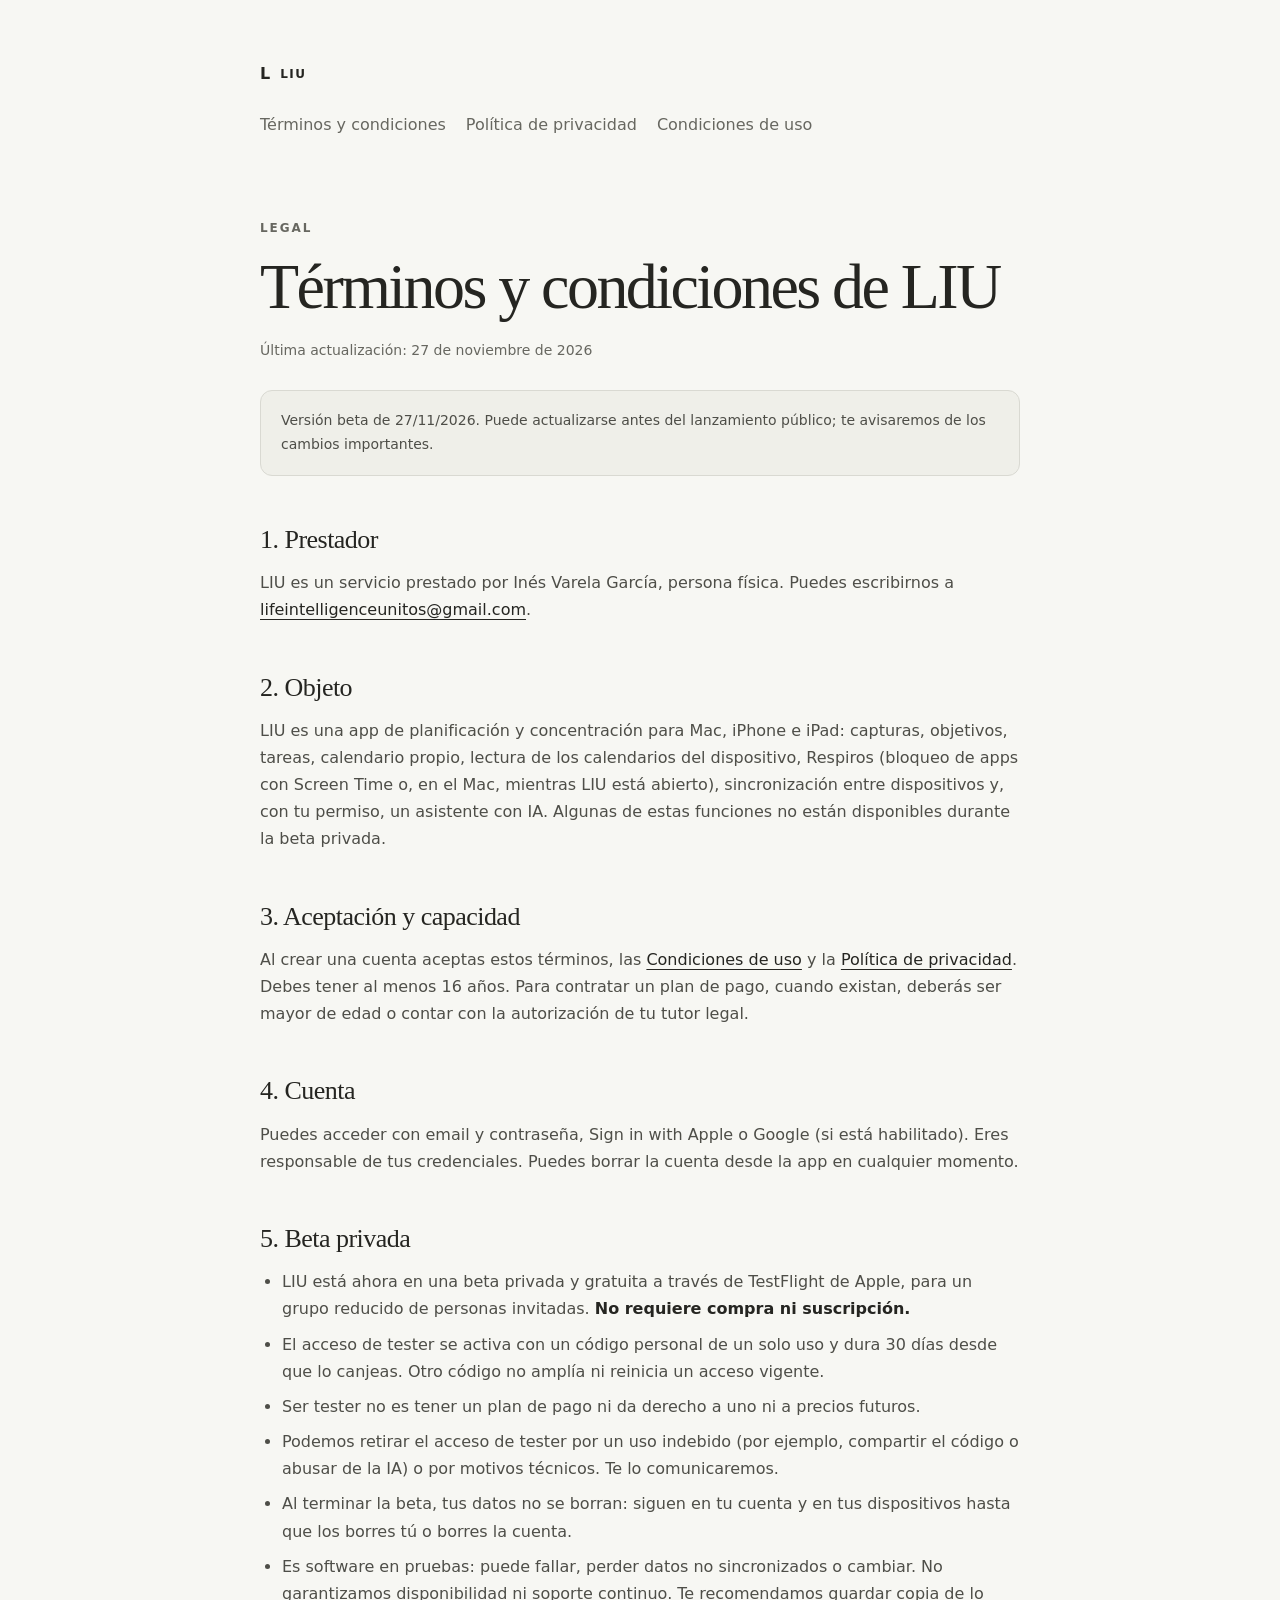
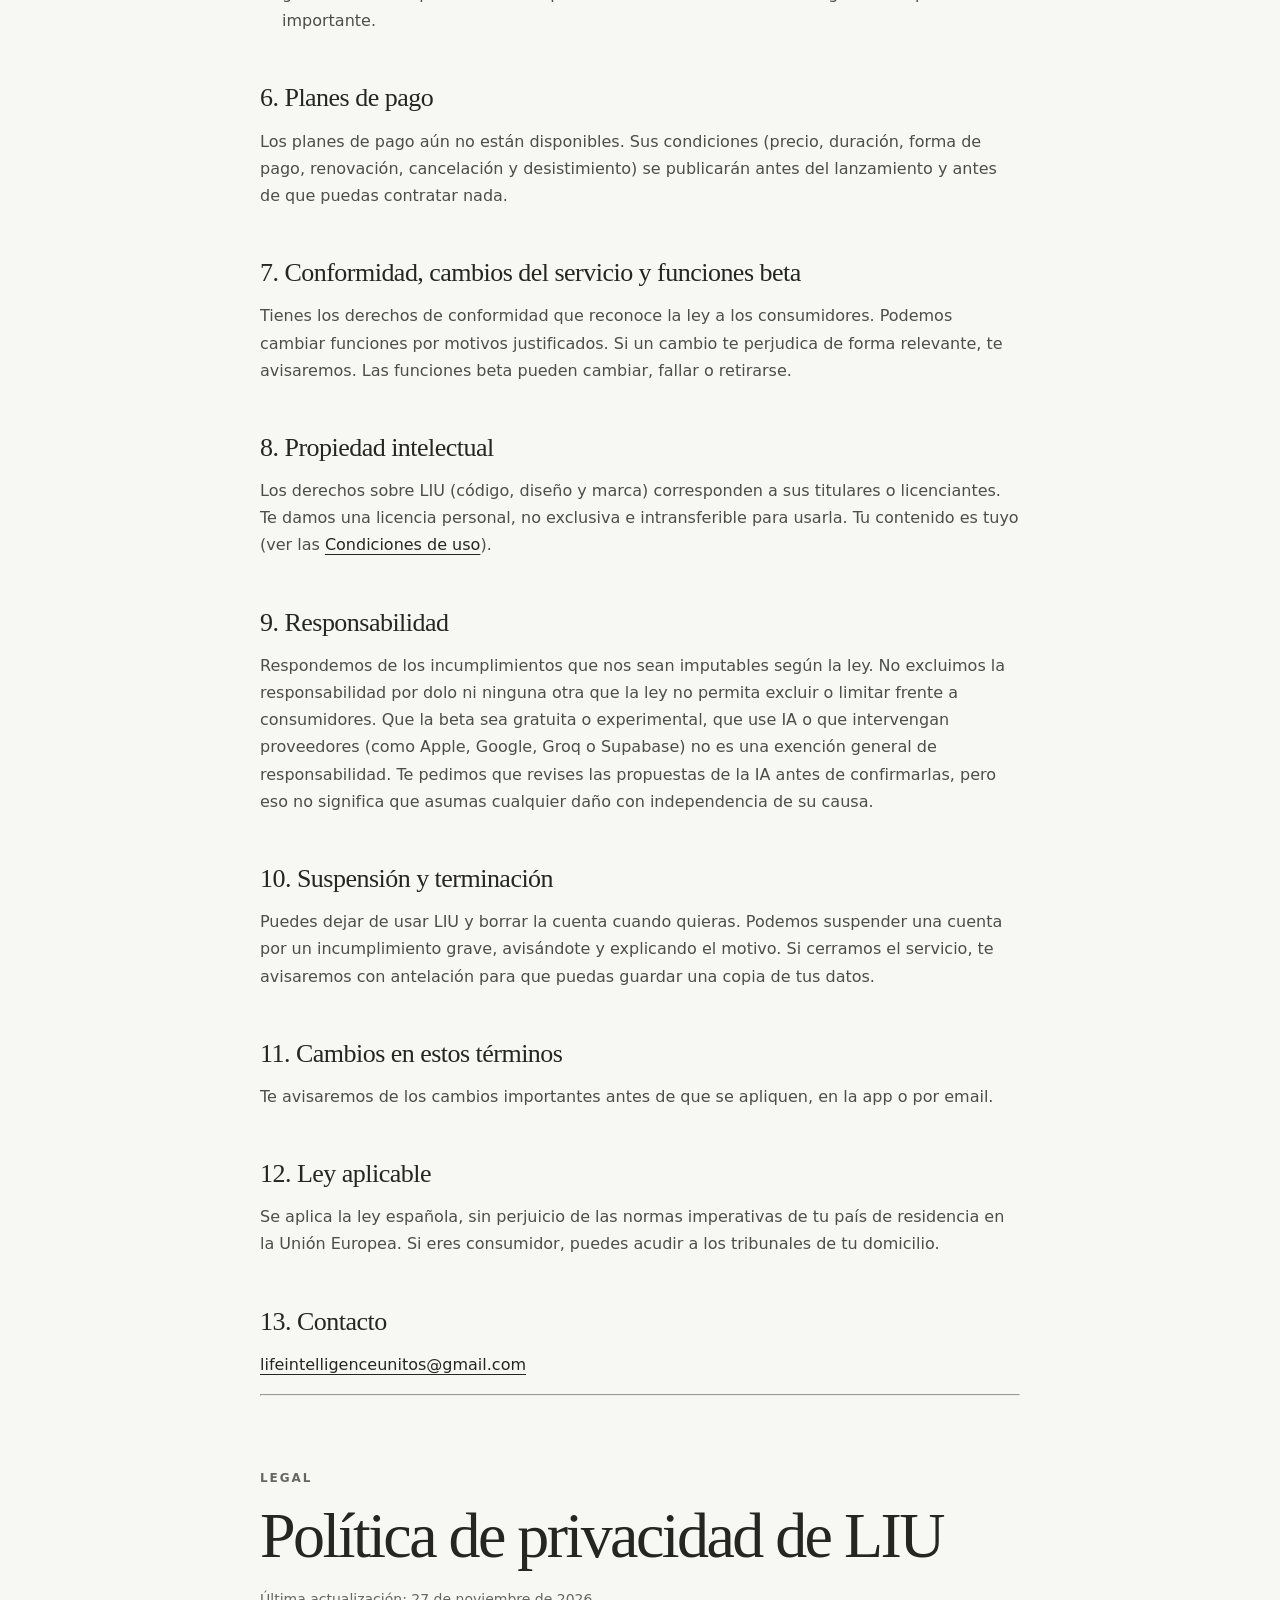
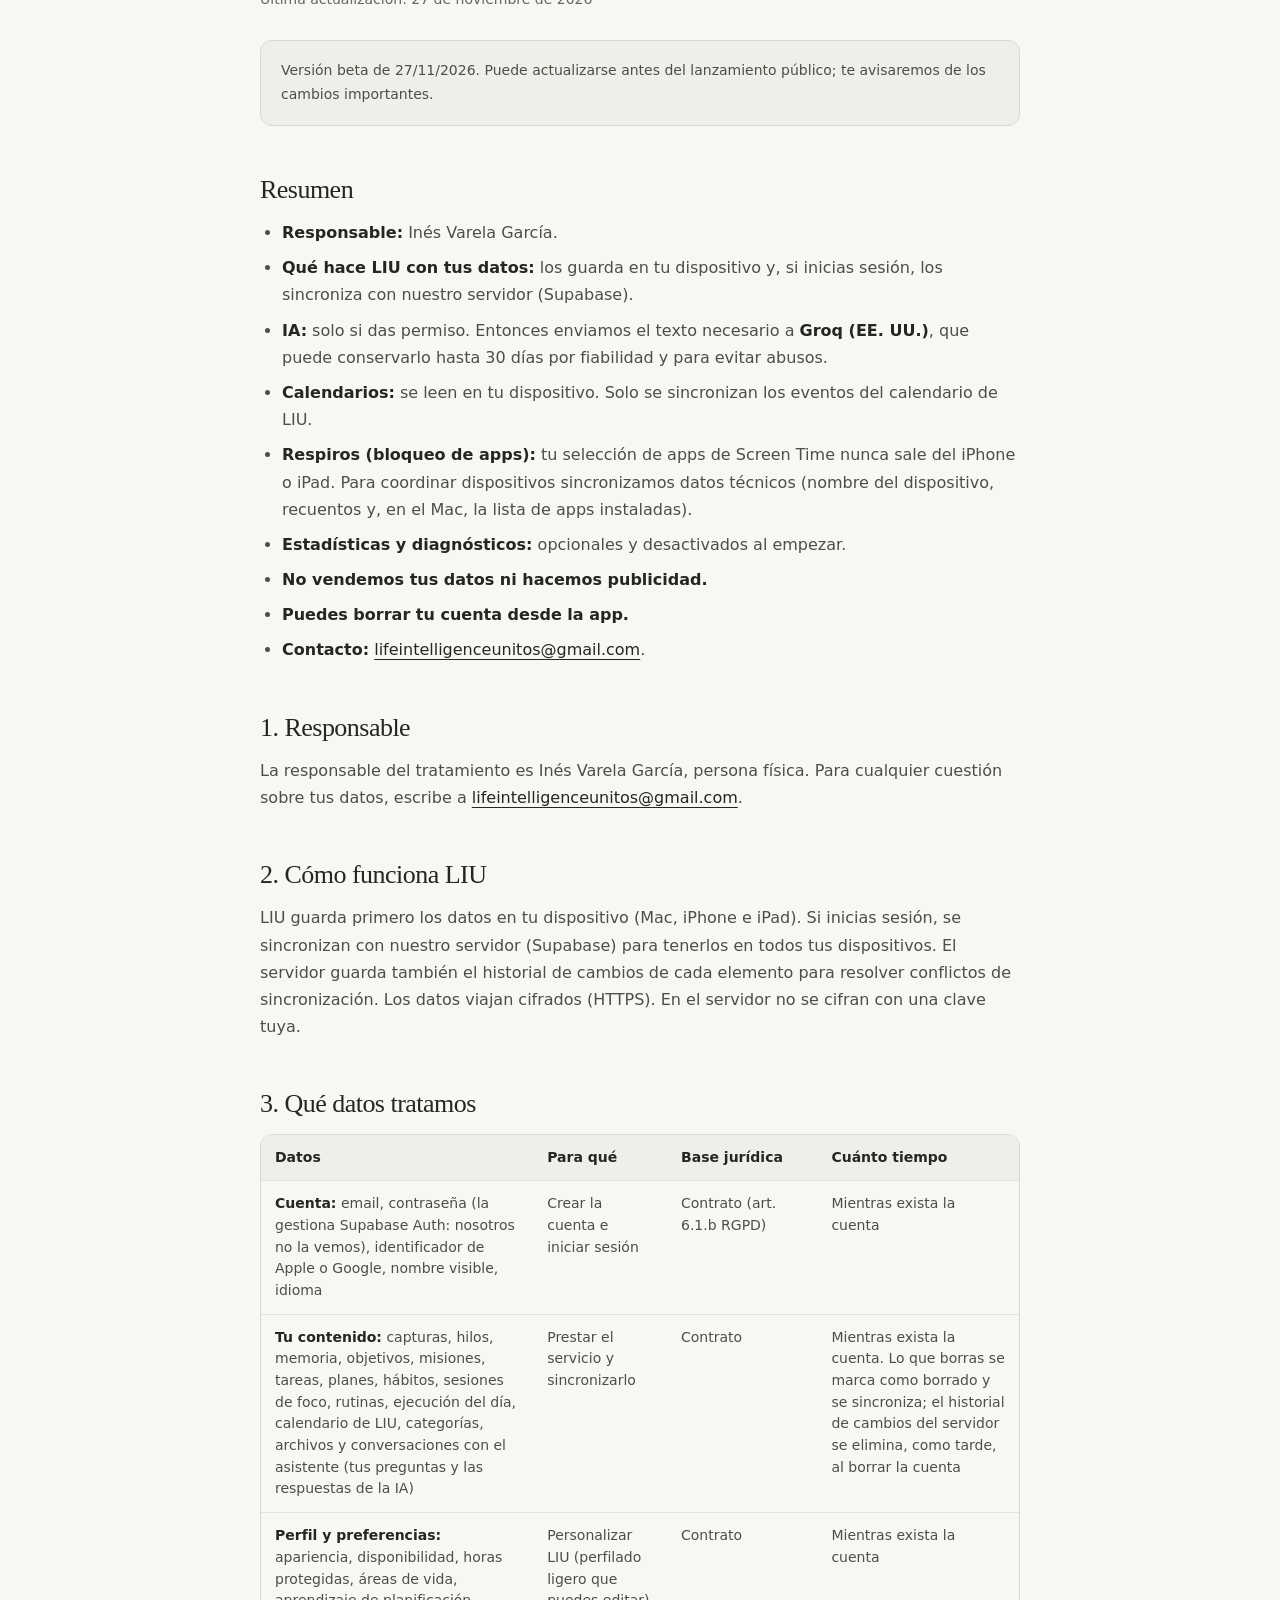
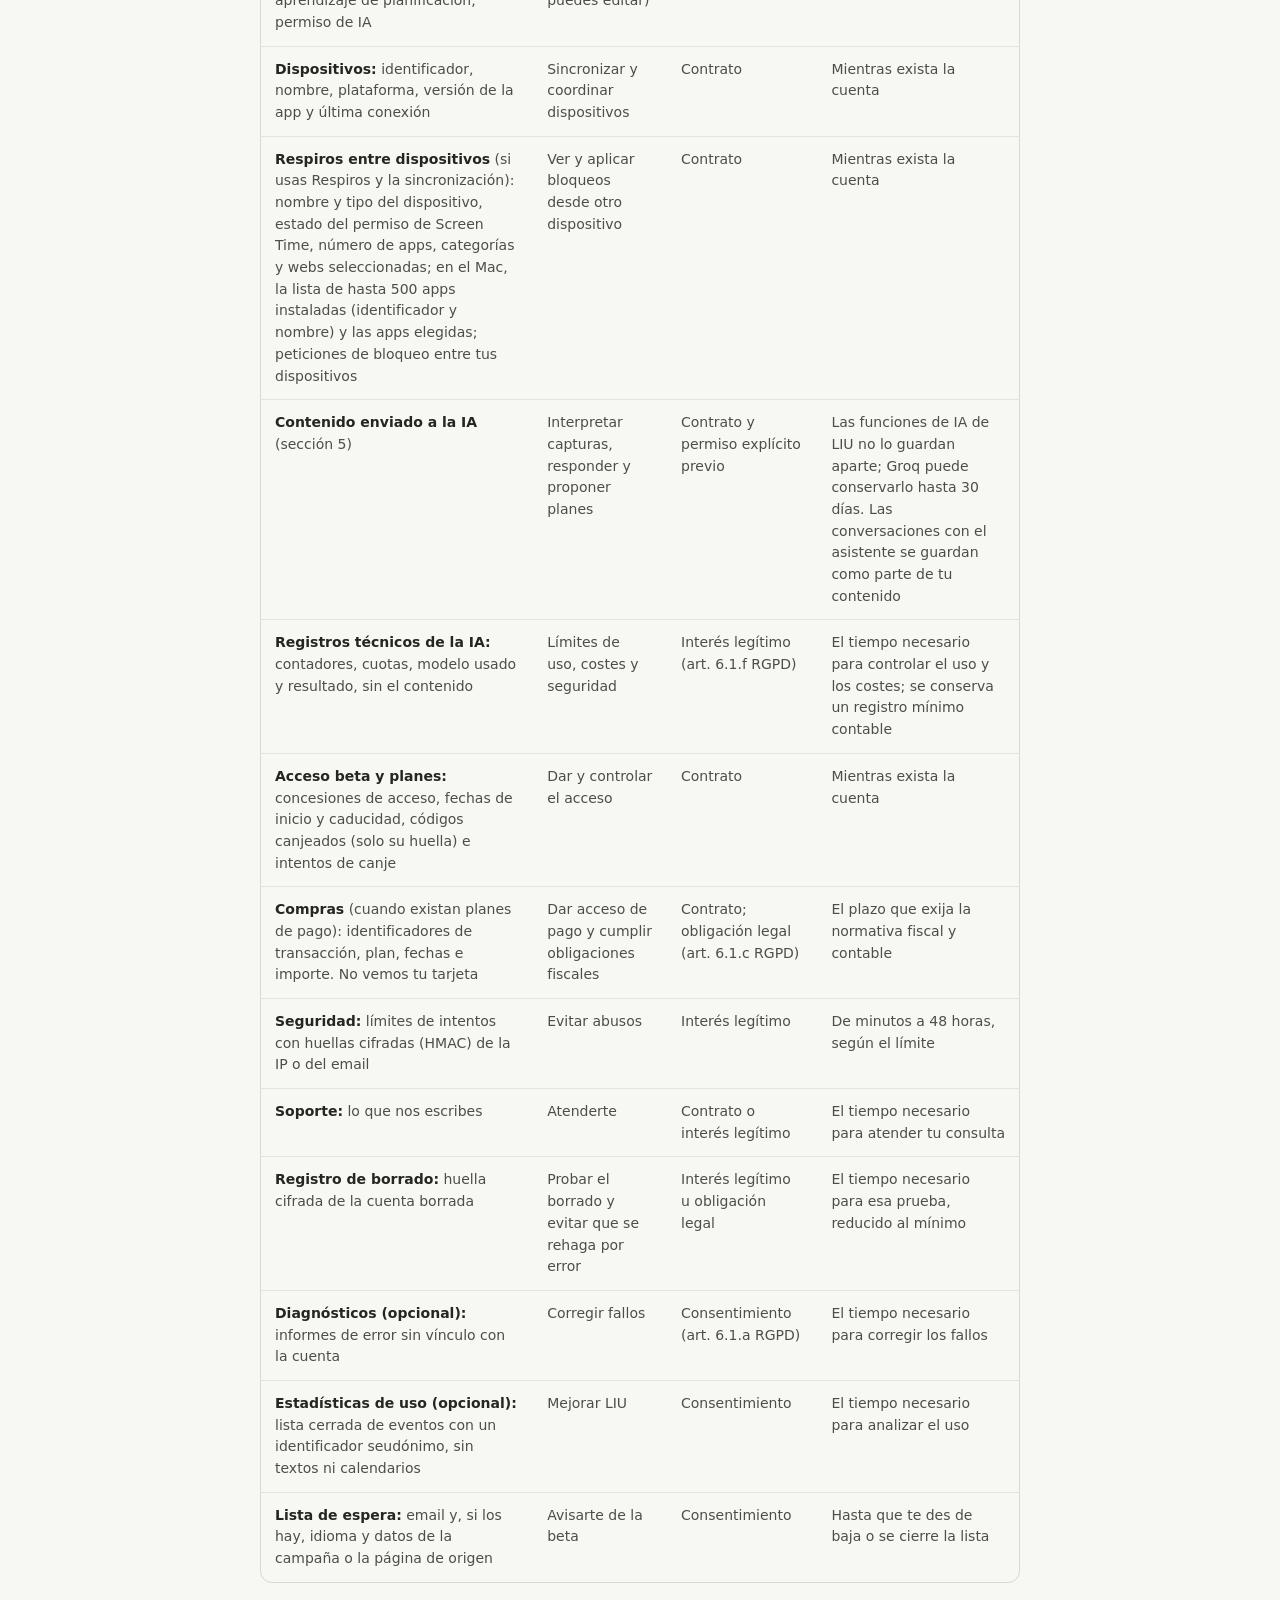
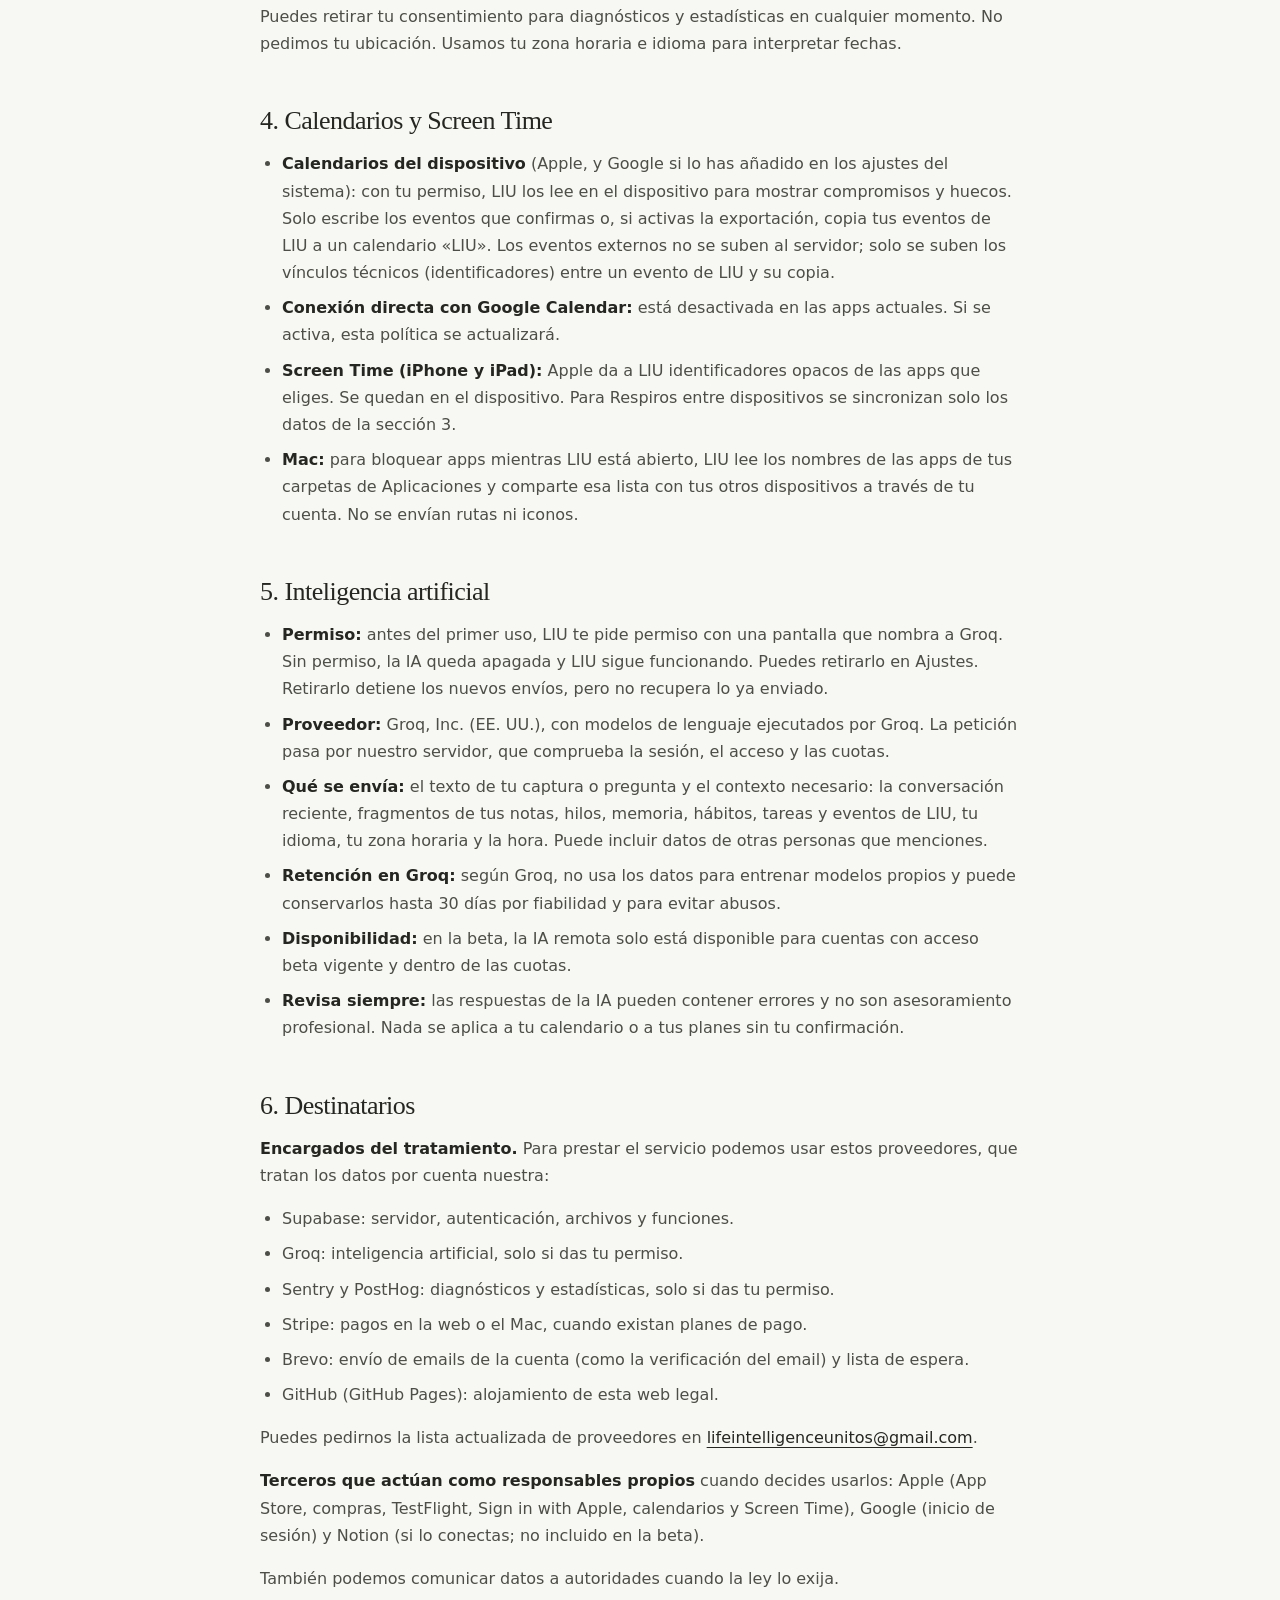
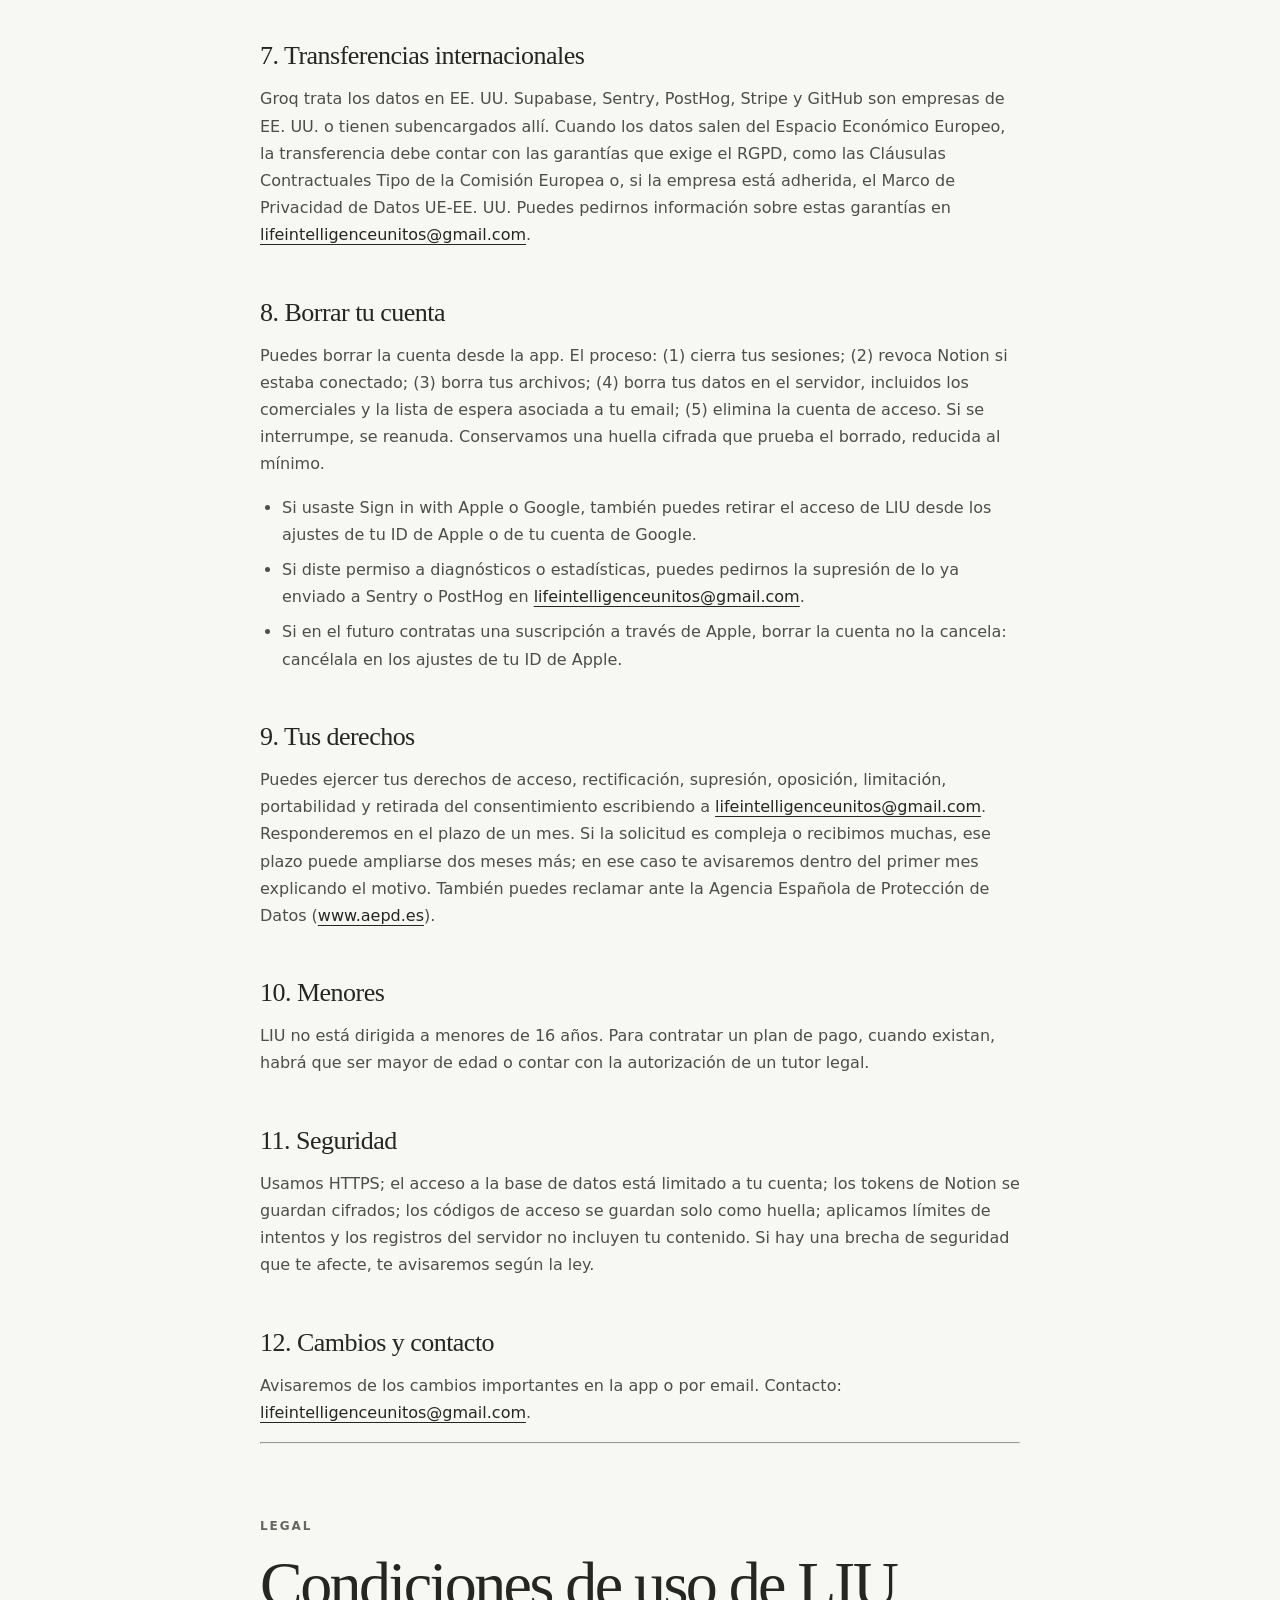
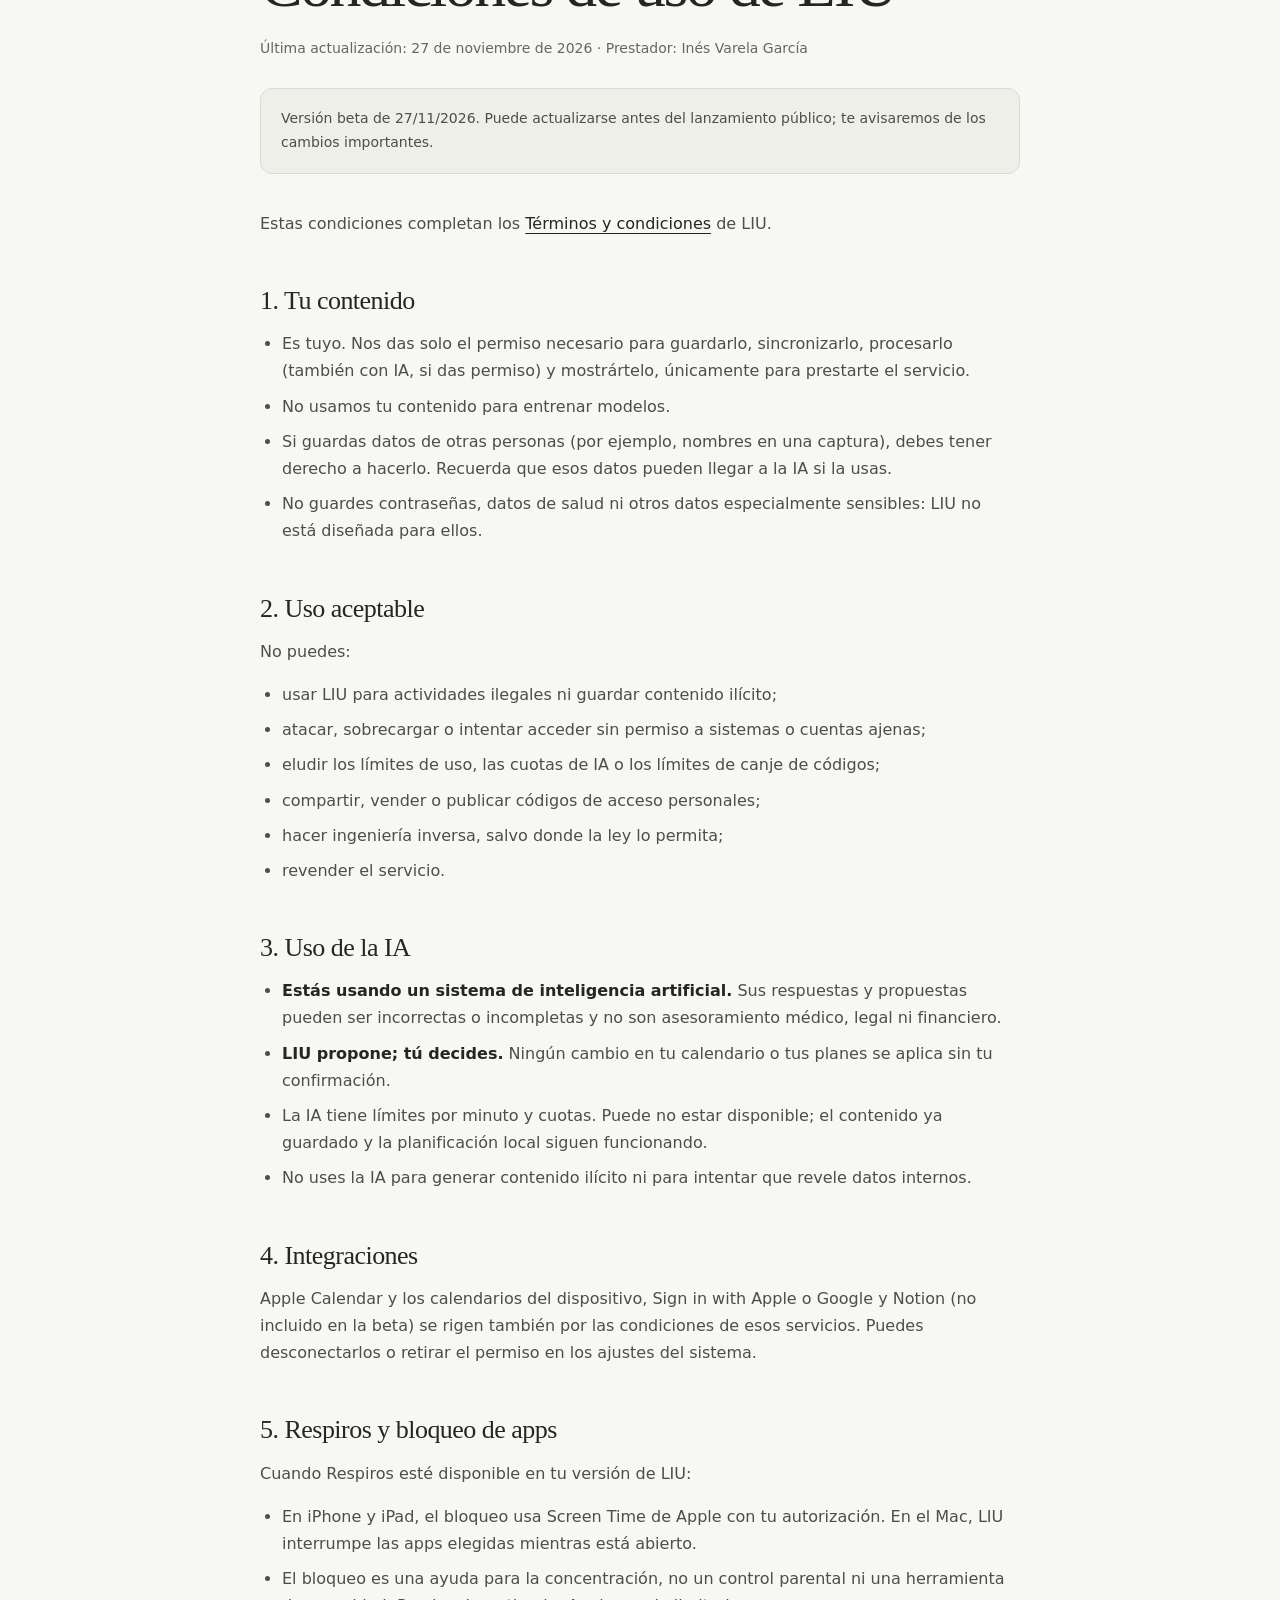
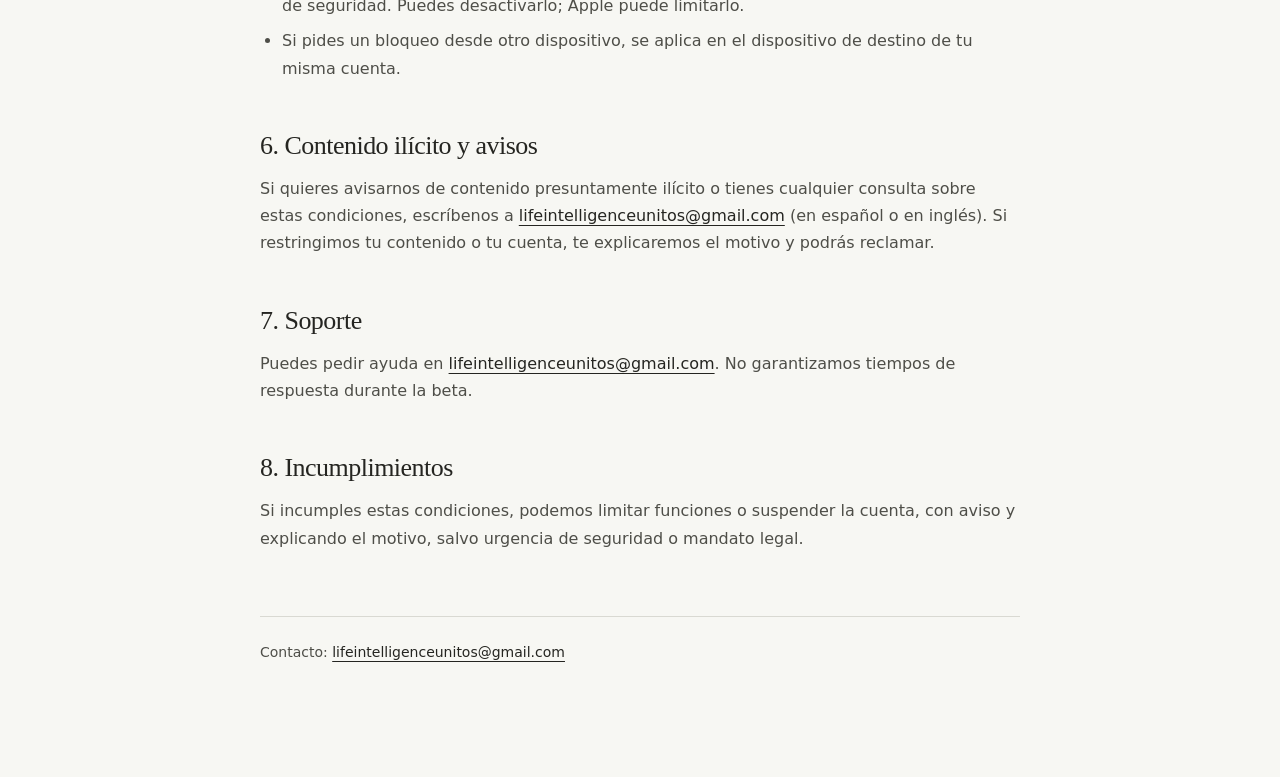
==== commit 858b388b: "Legal: correcciones verificadas en index.html (27-11-2026)" ====
--- a/index.html
+++ b/index.html
@@ -26,9 +26,9 @@
 
       <p class="eyebrow">Legal</p>
       <h1>Términos y condiciones de LIU</h1>
-      <p class="updated">Última actualización: 26 de noviembre de 2026</p>
+      <p class="updated">Última actualización: 27 de noviembre de 2026</p>
       <p class="notice">
-        Versión beta de 26/11/2026. Puede actualizarse antes del lanzamiento público; te avisaremos
+        Versión beta de 27/11/2026. Puede actualizarse antes del lanzamiento público; te avisaremos
         de los cambios importantes.
       </p>
 
@@ -104,16 +104,19 @@
 
       <h2>8. Propiedad intelectual</h2>
       <p>
-        LIU (código, diseño y marca) pertenece a Inés Varela García o a sus licenciantes. Te damos
-        una licencia personal, no exclusiva e intransferible para usarla. Tu contenido es tuyo (ver
+        Los derechos sobre LIU (código, diseño y marca) corresponden a sus titulares o licenciantes.
+        Te damos una licencia personal, no exclusiva e intransferible para usarla. Tu contenido es tuyo (ver
         las <a href="/condiciones-de-uso/">Condiciones de uso</a>).
       </p>
 
       <h2>9. Responsabilidad</h2>
       <p>
-        Respondemos por dolo o negligencia y en todo lo que la ley no permite excluir frente a
-        consumidores. No respondemos de decisiones tomadas solo con propuestas de la IA sin
-        revisarlas, ni de caídas de servicios de terceros (como Apple, Google, Groq o Supabase).
+        Respondemos de los incumplimientos que nos sean imputables según la ley. No excluimos la
+        responsabilidad por dolo ni ninguna otra que la ley no permita excluir o limitar frente a
+        consumidores. Que la beta sea gratuita o experimental, que use IA o que intervengan
+        proveedores (como Apple, Google, Groq o Supabase) no es una exención general de
+        responsabilidad. Te pedimos que revises las propuestas de la IA antes de confirmarlas, pero
+        eso no significa que asumas cualquier daño con independencia de su causa.
       </p>
 
       <h2>10. Suspensión y terminación</h2>
@@ -145,9 +148,9 @@
 
       <p class="eyebrow">Legal</p>
       <h1>Política de privacidad de LIU</h1>
-      <p class="updated">Última actualización: 26 de noviembre de 2026</p>
+      <p class="updated">Última actualización: 27 de noviembre de 2026</p>
       <p class="notice">
-        Versión beta de 26/11/2026. Puede actualizarse antes del lanzamiento público; te avisaremos
+        Versión beta de 27/11/2026. Puede actualizarse antes del lanzamiento público; te avisaremos
         de los cambios importantes.
       </p>
 
@@ -252,7 +255,7 @@
             </tr>
             <tr>
               <td>
-                <strong>Respiros entre dispositivos</strong> (no incluido en la beta privada actual):
+                <strong>Respiros entre dispositivos</strong> (si usas Respiros y la sincronización):
                 nombre y tipo del dispositivo, estado del permiso de Screen Time, número de apps,
                 categorías y webs seleccionadas; en el Mac, la lista de hasta 500 apps instaladas
                 (identificador y nombre) y las apps elegidas; peticiones de bloqueo entre tus
@@ -425,8 +428,8 @@
         <li>Groq: inteligencia artificial, solo si das tu permiso.</li>
         <li>Sentry y PostHog: diagnósticos y estadísticas, solo si das tu permiso.</li>
         <li>Stripe: pagos en la web o el Mac, cuando existan planes de pago.</li>
-        <li>Brevo: lista de espera y emails relacionados.</li>
-        <li>Vercel: alojamiento de esta web.</li>
+        <li>Brevo: envío de emails de la cuenta (como la verificación del email) y lista de espera.</li>
+        <li>GitHub (GitHub Pages): alojamiento de esta web legal.</li>
       </ul>
       <p>
         Puedes pedirnos la lista actualizada de proveedores en
@@ -441,7 +444,7 @@
 
       <h2>7. Transferencias internacionales</h2>
       <p>
-        Groq trata los datos en EE. UU. Supabase, Sentry, PostHog, Stripe y Vercel son empresas de
+        Groq trata los datos en EE. UU. Supabase, Sentry, PostHog, Stripe y GitHub son empresas de
         EE. UU. o tienen subencargados allí. Cuando los datos salen del Espacio Económico Europeo,
         la transferencia debe contar con las garantías que exige el RGPD, como las Cláusulas
         Contractuales Tipo de la Comisión Europea o, si la empresa está adherida, el Marco de
@@ -478,7 +481,9 @@
         Puedes ejercer tus derechos de acceso, rectificación, supresión, oposición, limitación,
         portabilidad y retirada del consentimiento escribiendo a
         <a href="mailto:lifeintelligenceunitos@gmail.com">lifeintelligenceunitos@gmail.com</a>.
-        Responderemos en el plazo de un mes. También puedes reclamar ante la Agencia Española de
+        Responderemos en el plazo de un mes. Si la solicitud es compleja o recibimos muchas, ese
+        plazo puede ampliarse dos meses más; en ese caso te avisaremos dentro del primer mes
+        explicando el motivo. También puedes reclamar ante la Agencia Española de
         Protección de Datos (<a href="https://www.aepd.es">www.aepd.es</a>).
       </p>
 
@@ -509,10 +514,10 @@
       <p class="eyebrow">Legal</p>
       <h1>Condiciones de uso de LIU</h1>
       <p class="updated">
-        Última actualización: 26 de noviembre de 2026 · Prestador: Inés Varela García
+        Última actualización: 27 de noviembre de 2026 · Prestador: Inés Varela García
       </p>
       <p class="notice">
-        Versión beta de 26/11/2026. Puede actualizarse antes del lanzamiento público; te avisaremos
+        Versión beta de 27/11/2026. Puede actualizarse antes del lanzamiento público; te avisaremos
         de los cambios importantes.
       </p>
       <p>
@@ -579,7 +584,7 @@
       </p>
 
       <h2>5. Respiros y bloqueo de apps</h2>
-      <p>Respiros no forma parte de la beta privada actual. Cuando esté disponible:</p>
+      <p>Cuando Respiros esté disponible en tu versión de LIU:</p>
       <ul>
         <li>
           En iPhone y iPad, el bloqueo usa Screen Time de Apple con tu autorización. En el Mac, LIU
